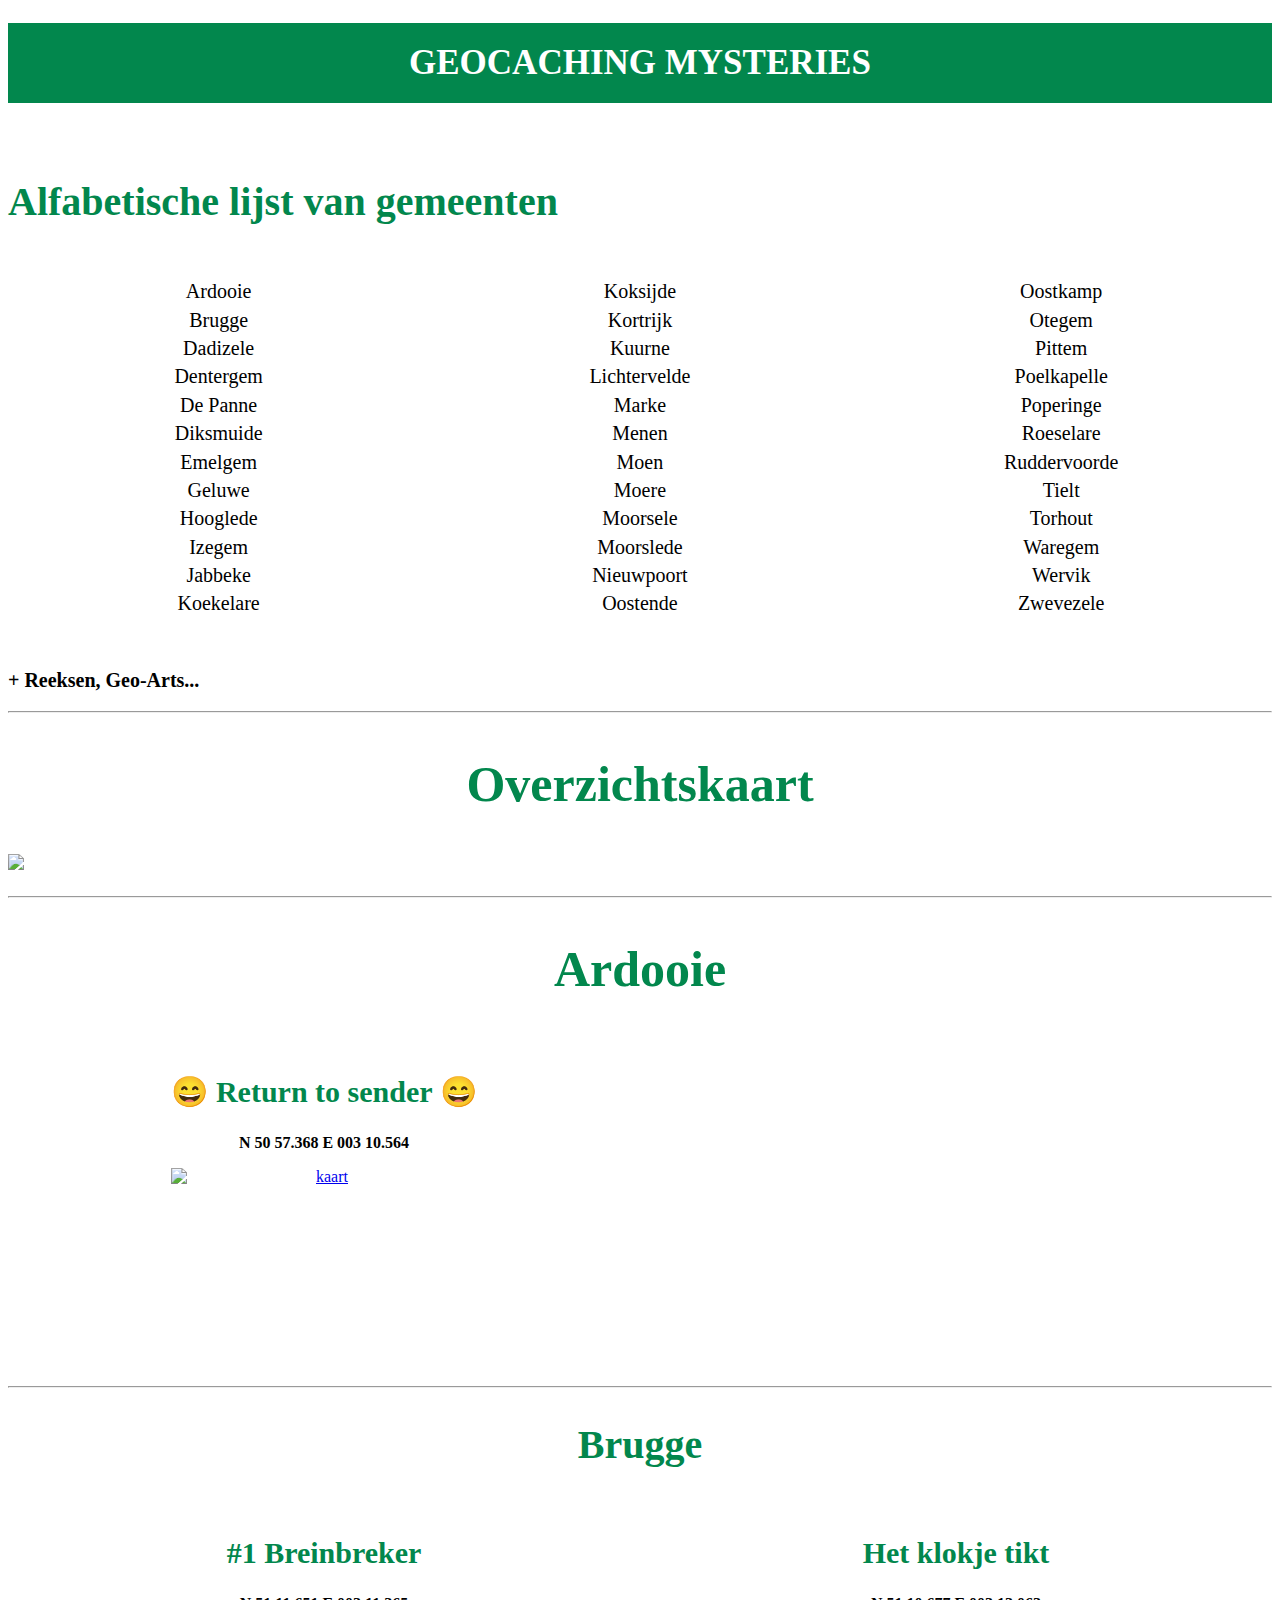
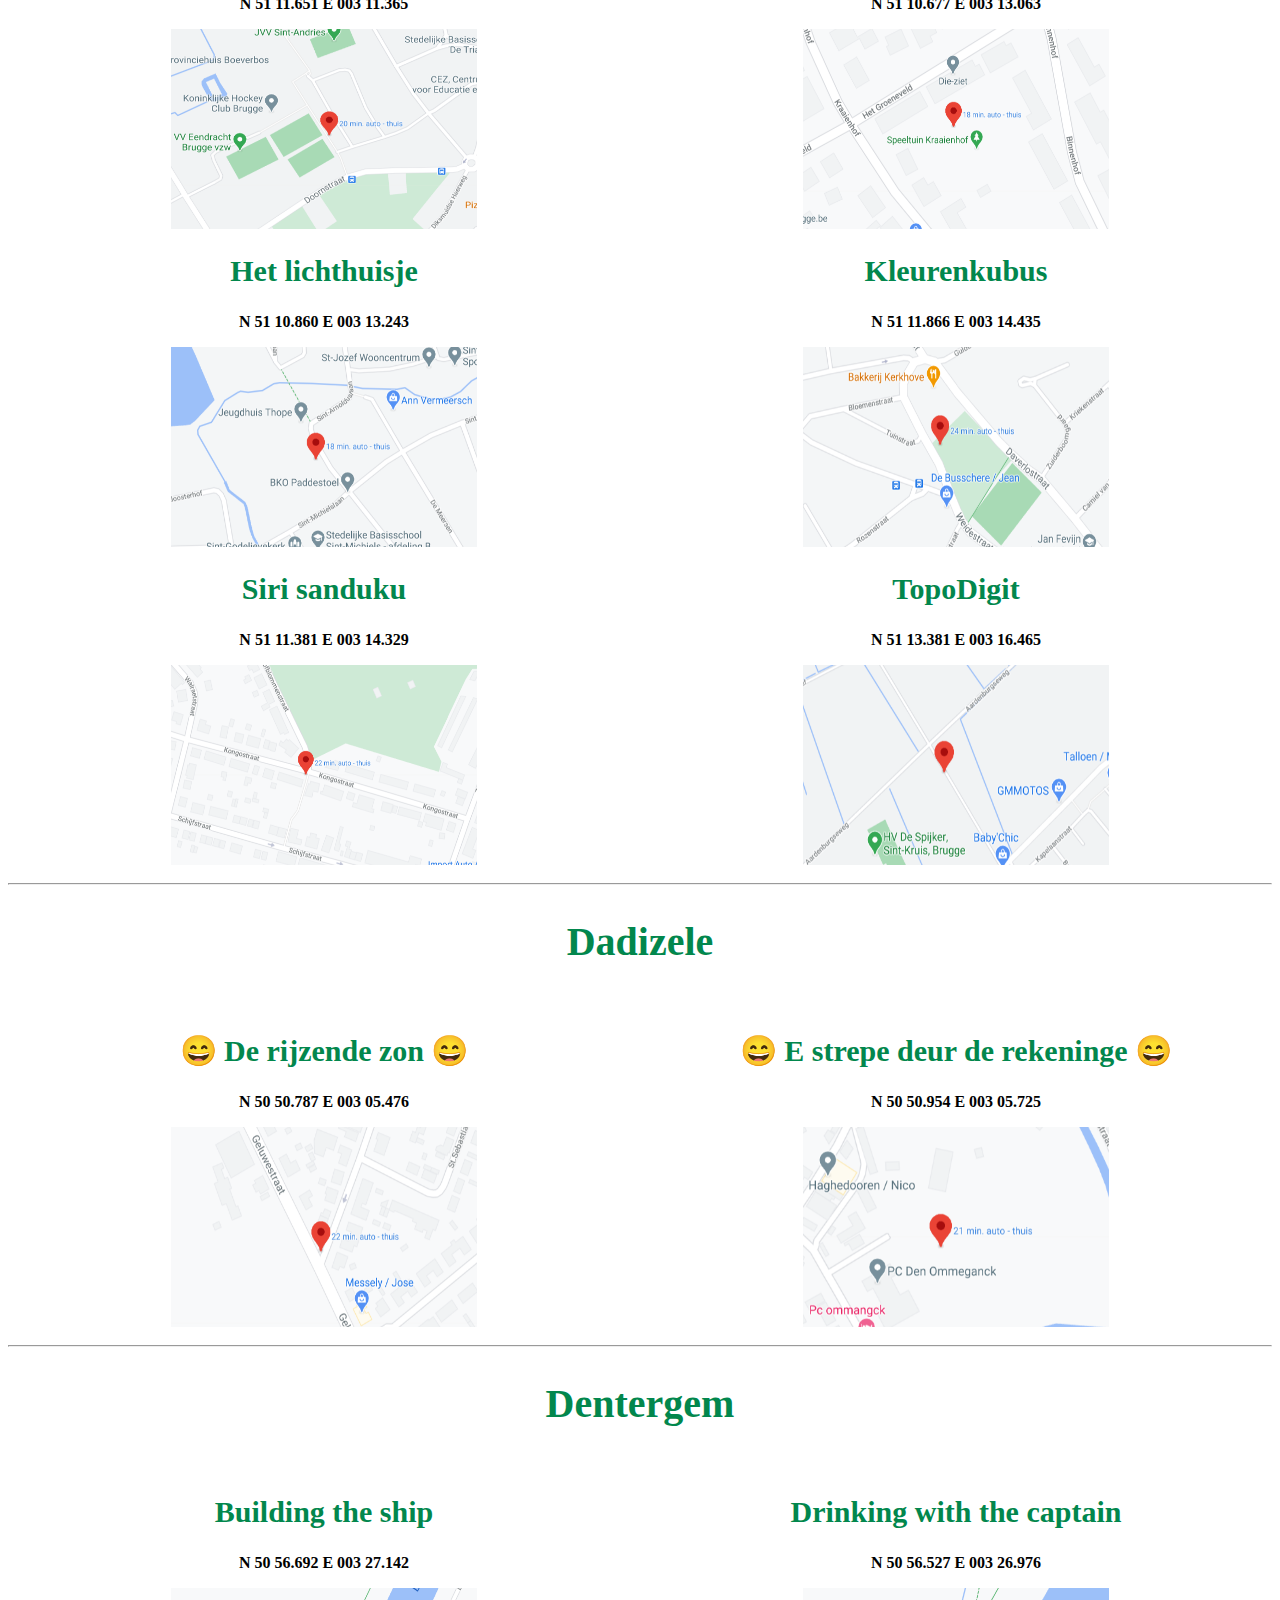
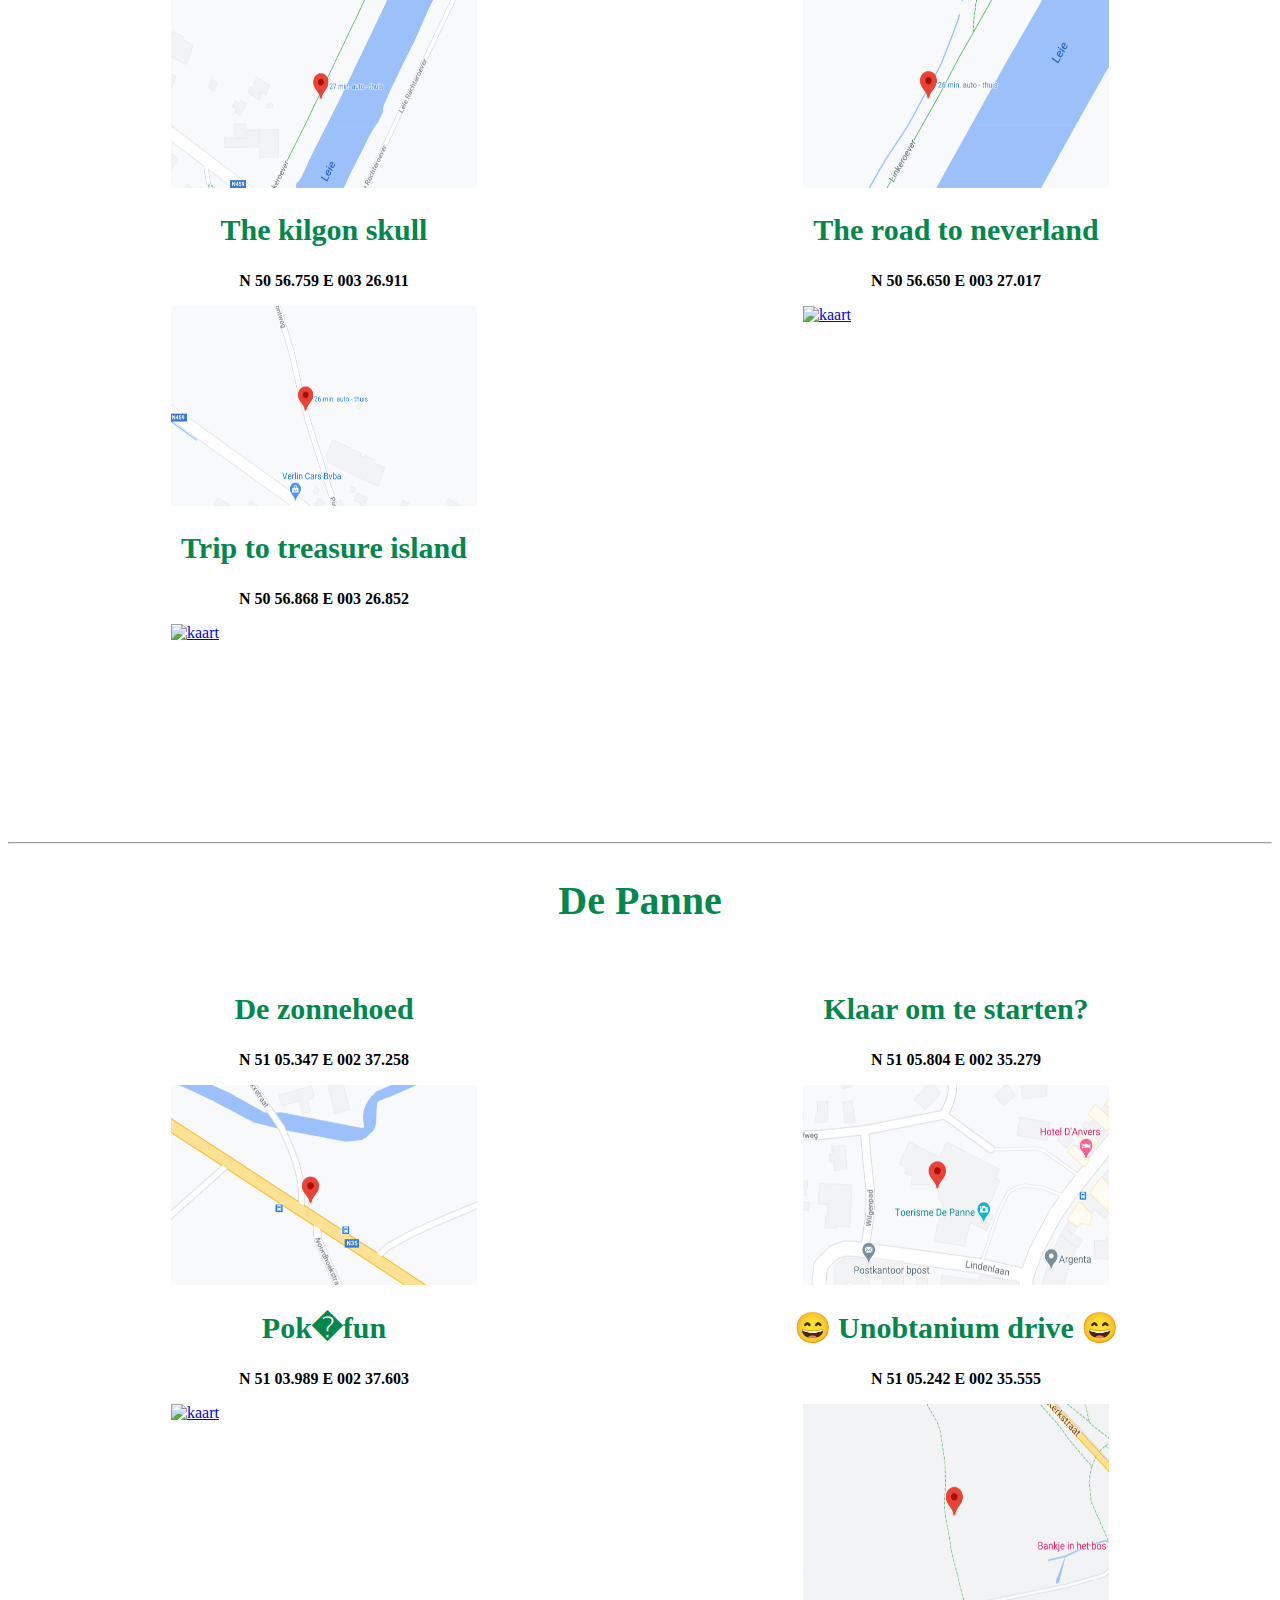
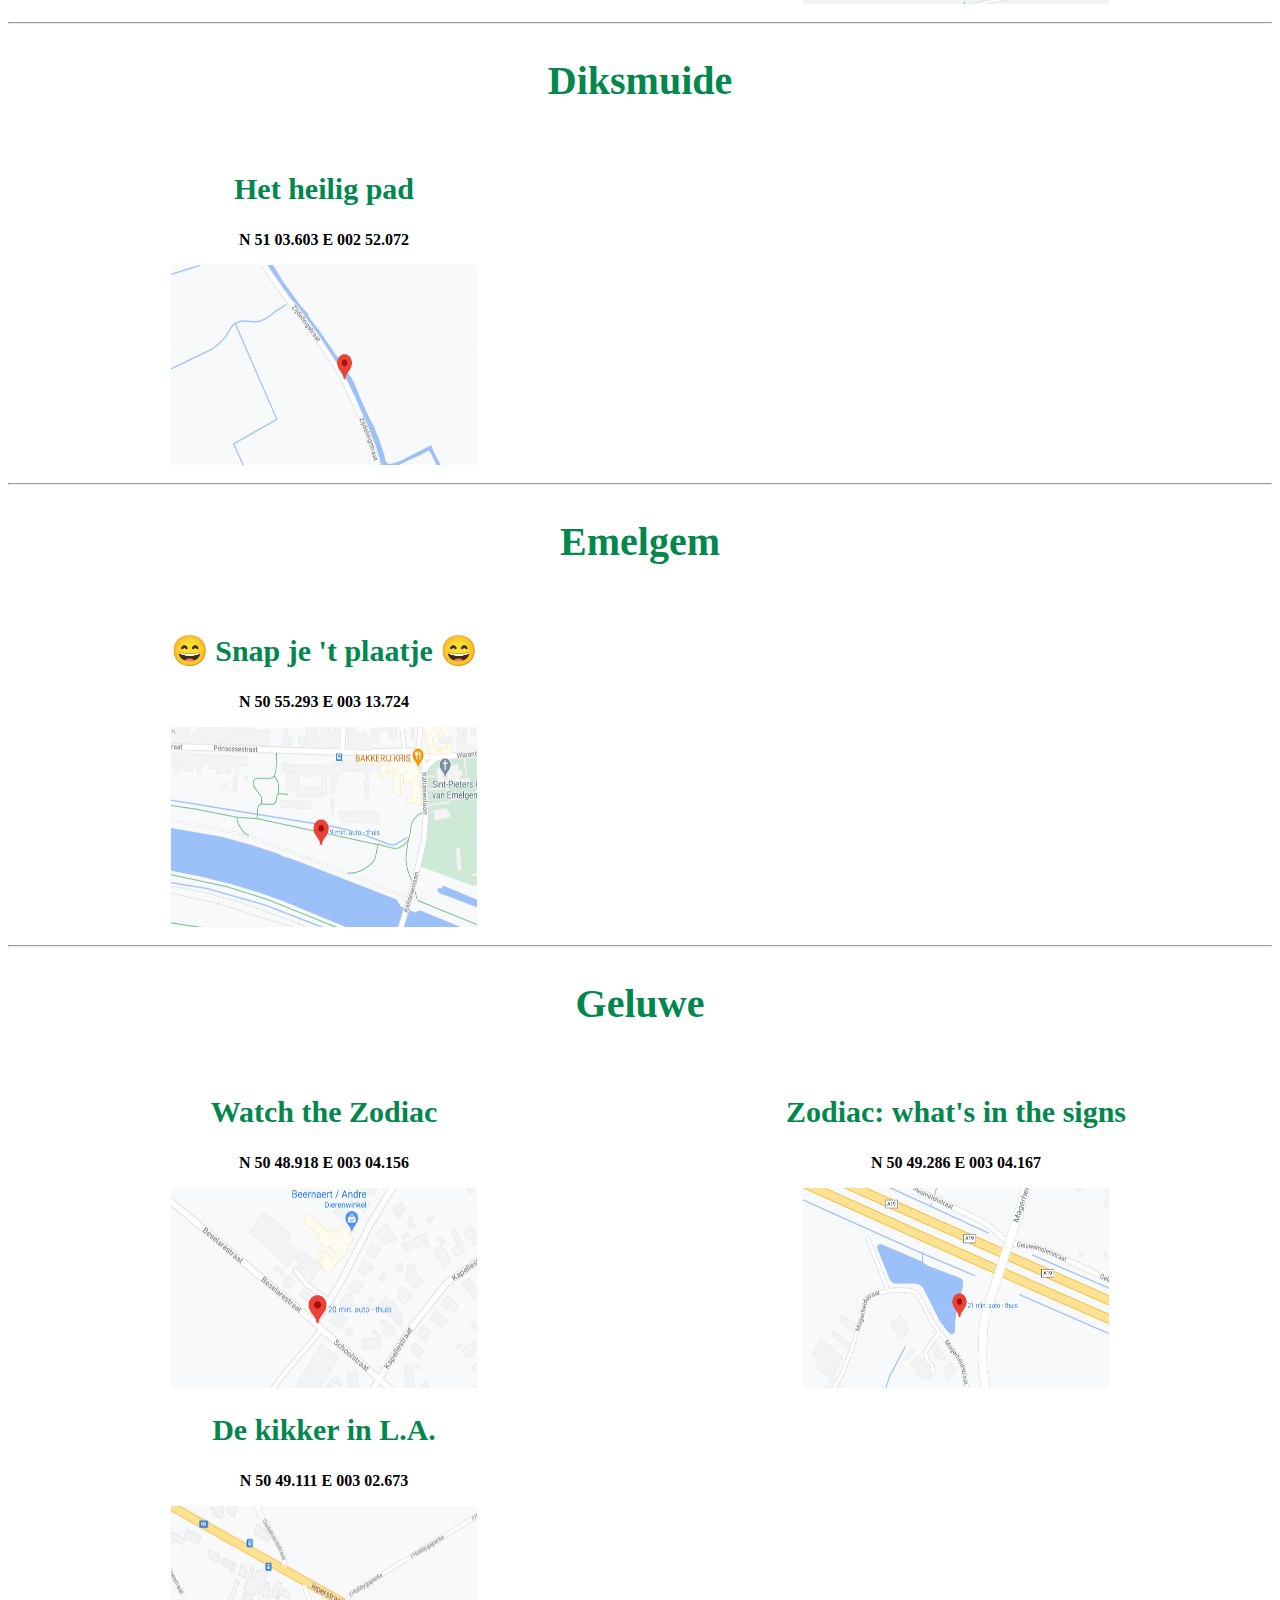
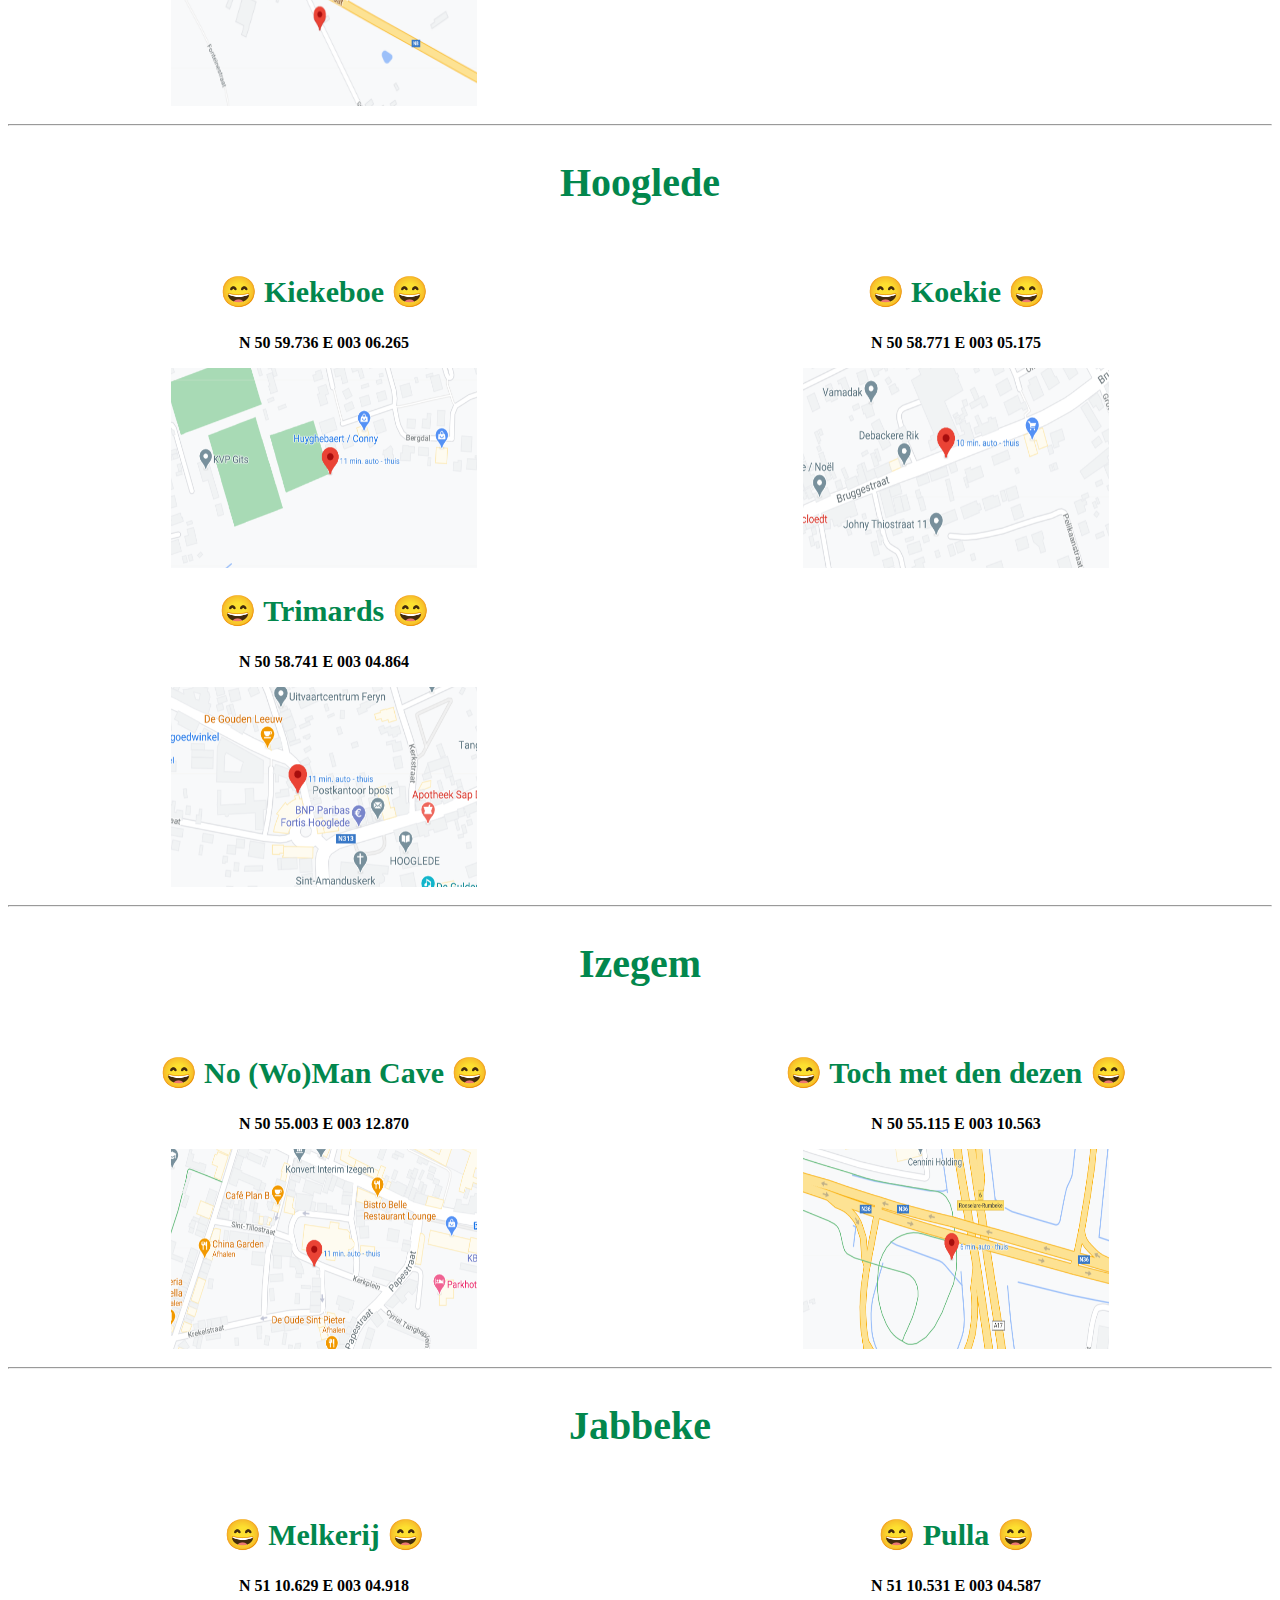
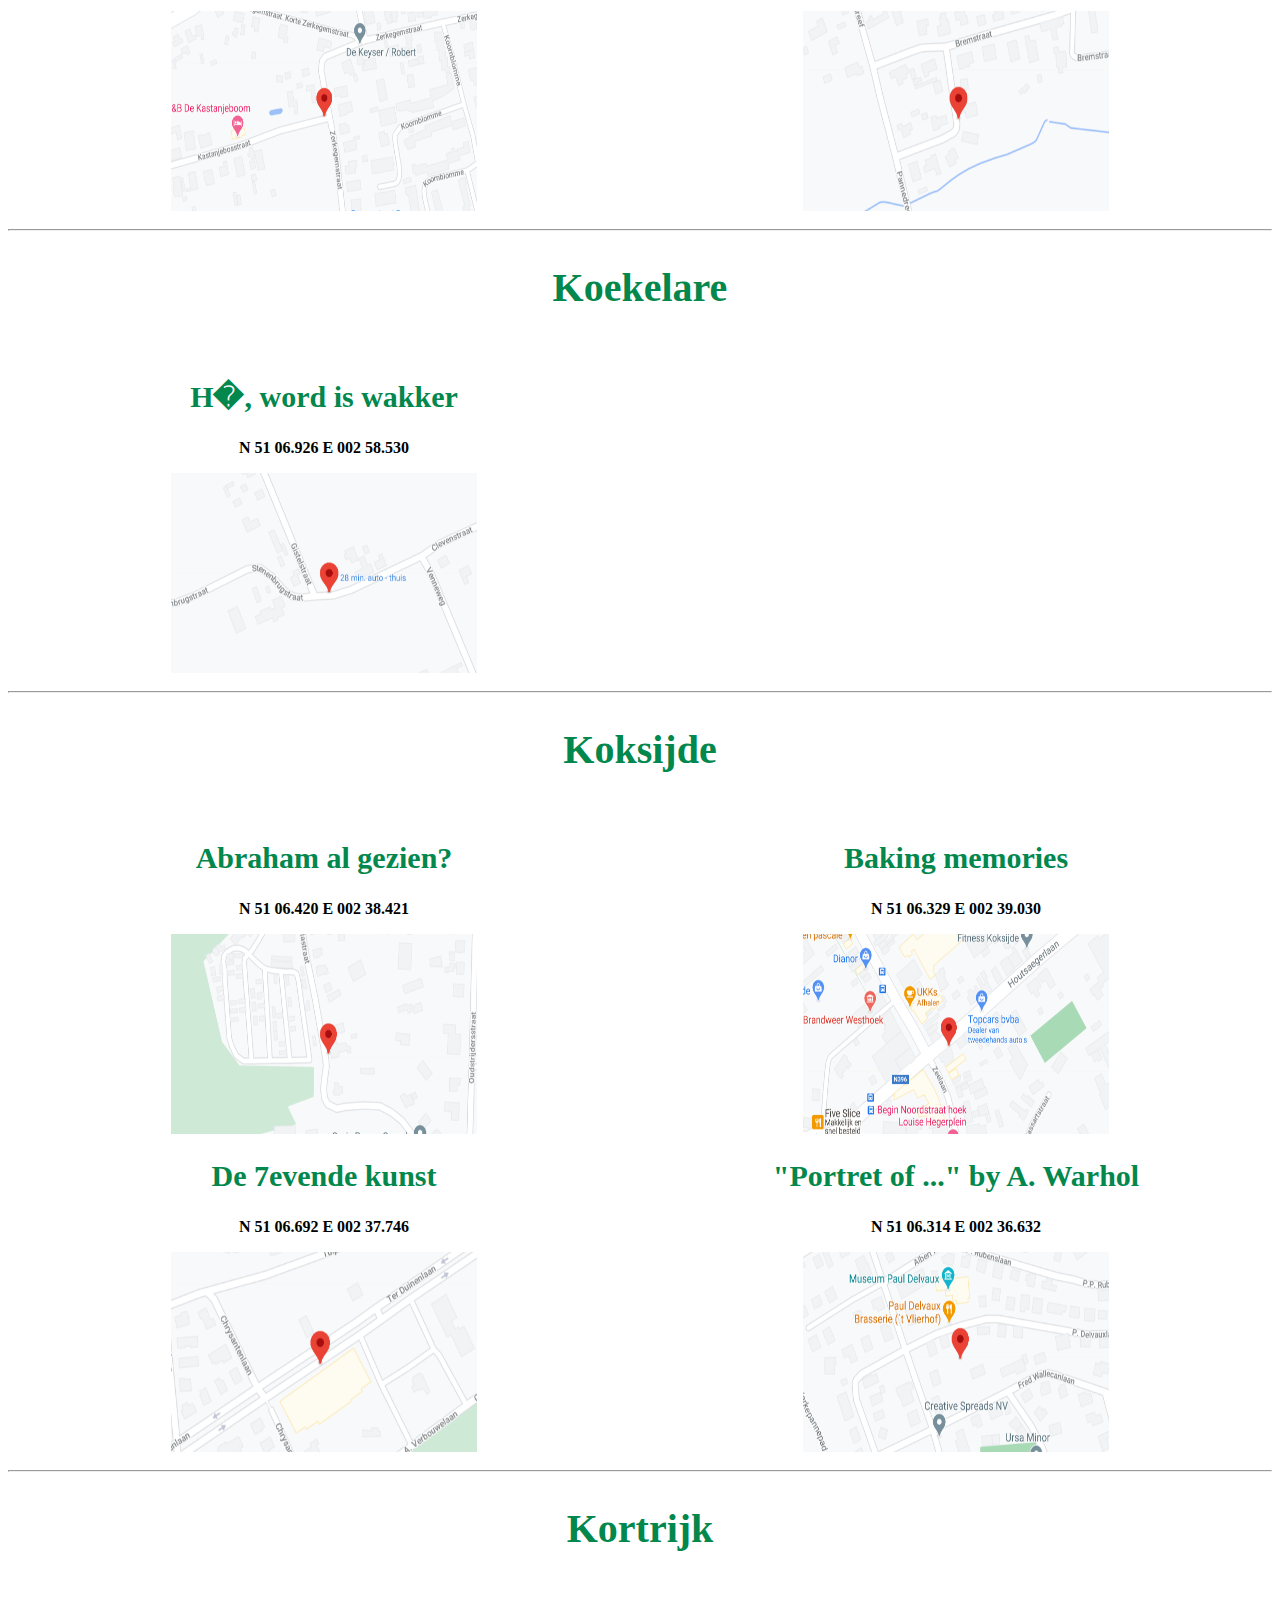
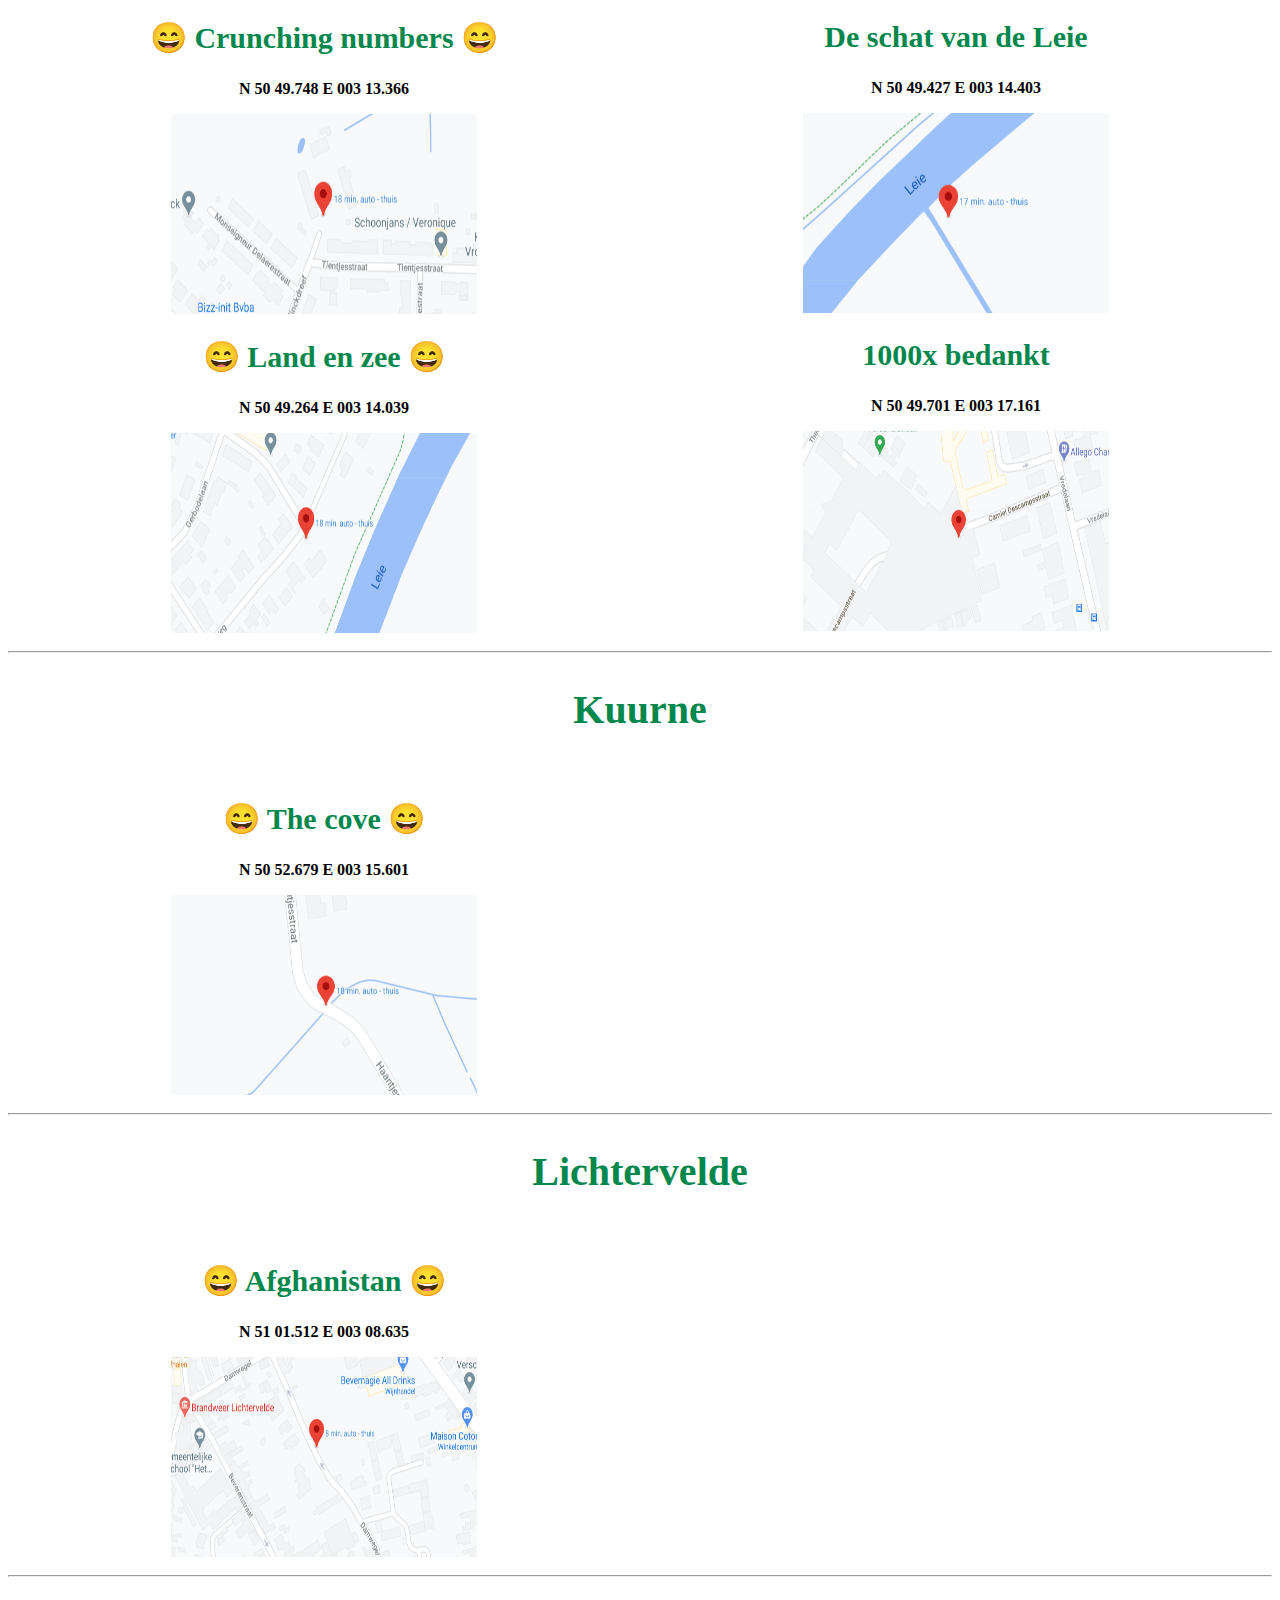
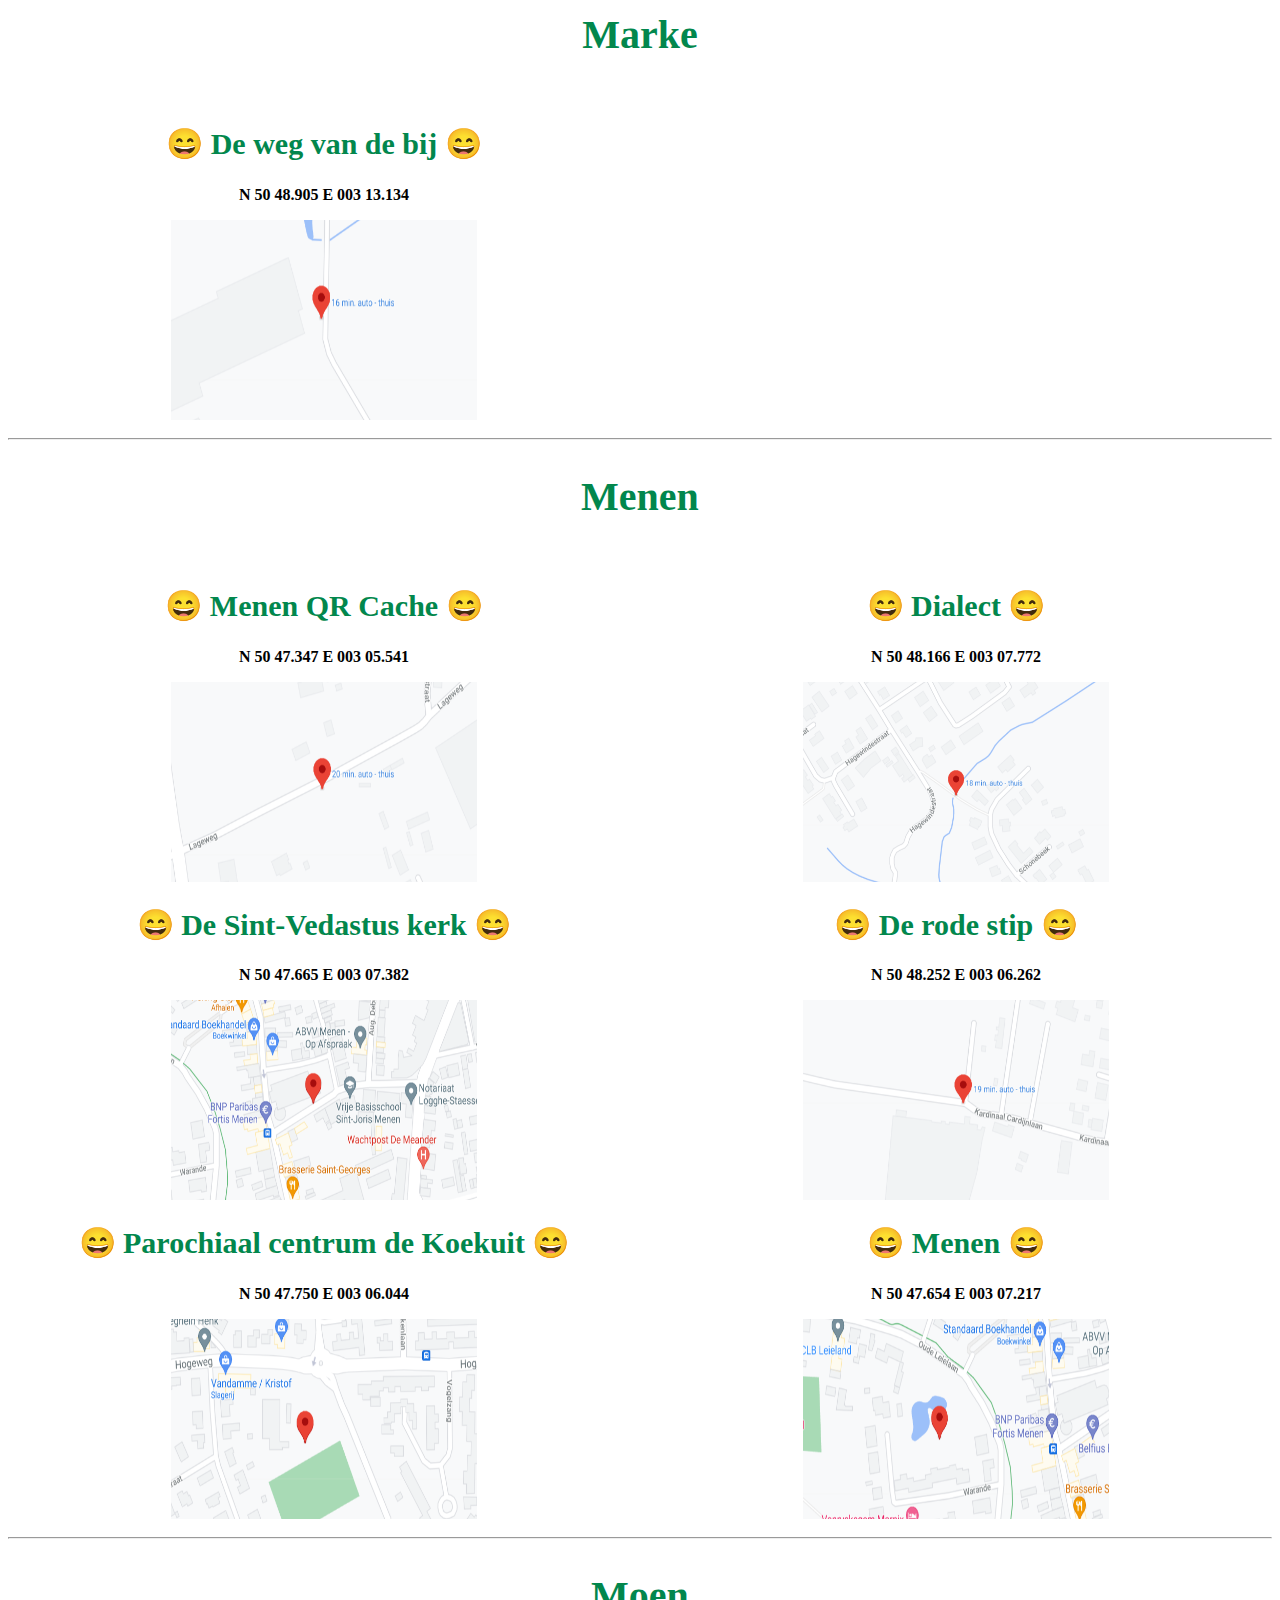
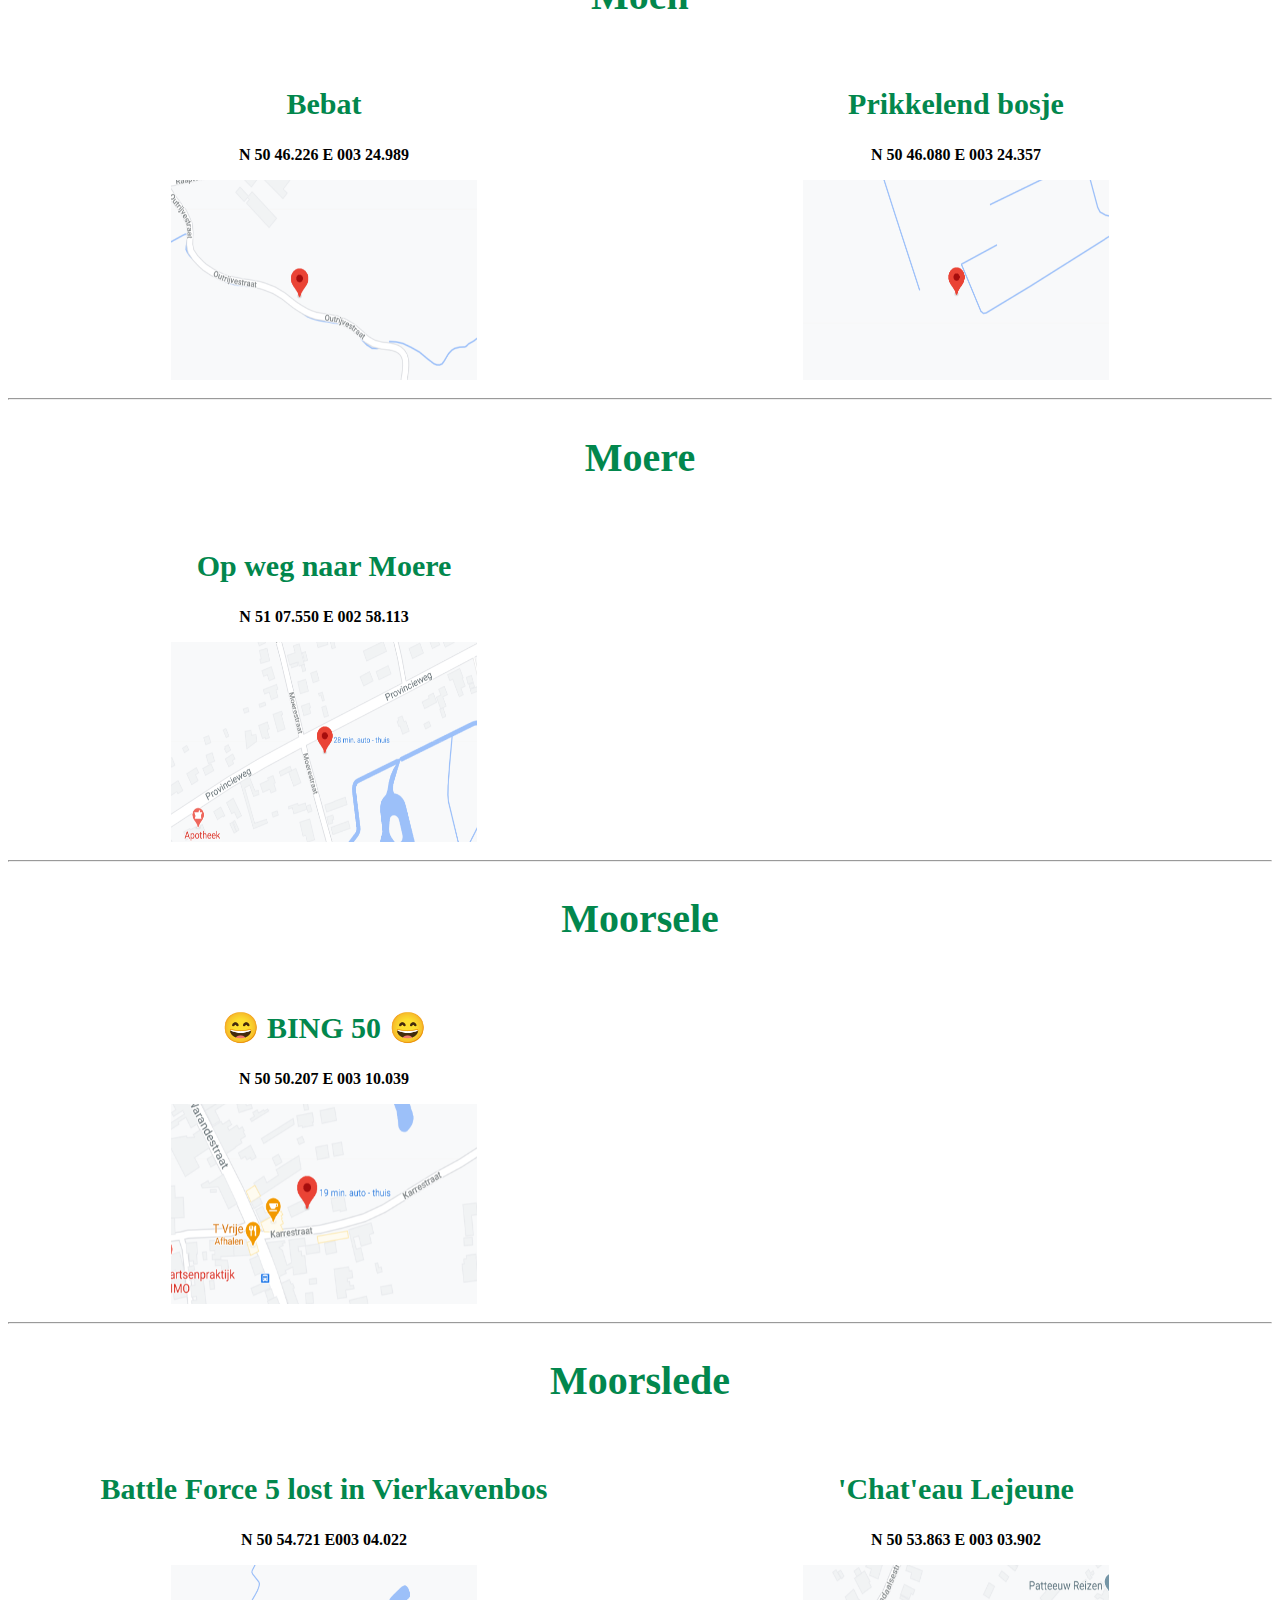
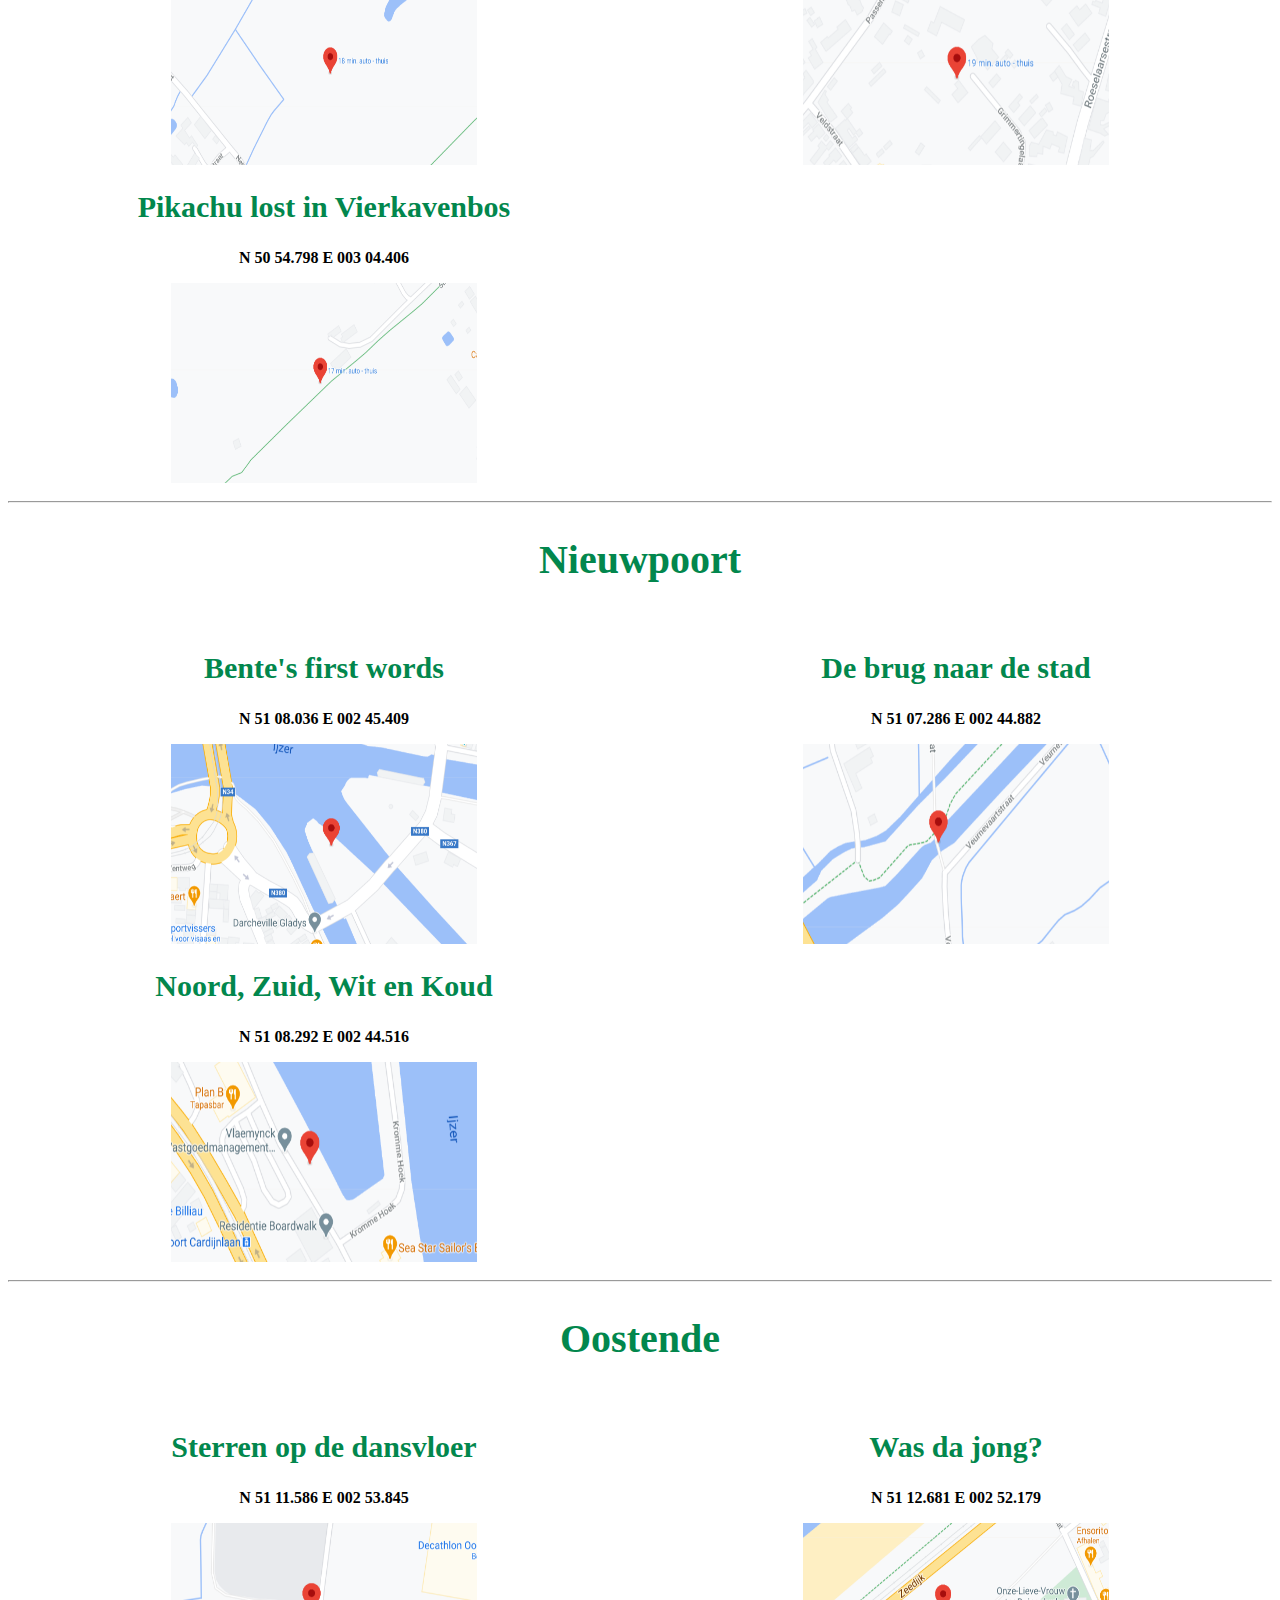
==== lijst.html @ 59879b18 "5" ====
<!Doctype html>
<html>
<!-- Happy emoji : &#128516; -->
<!-- Sad emoji : &#128560; -->
<head>
<title> Geocaching mysteries </title>
<meta name="viewport" content="width=device-width, initial-scale=1.0">
<link rel="stylesheet" href="Geocaching mysteries.css" type="text/css">
</head>

<body>

<h1 class="titel"  style="background-color:rgb(2, 135, 77)"> GEOCACHING MYSTERIES </h1>
<br>

<!-- Lijst van gemeenten -->
<h2 style="text-align:left; font-size:40px"> <b> Alfabetische lijst van gemeenten </b> </h2>

<!--Eerste kolom -->
<div class="row" >
	<div class="listcolumn">
		<p class="lijst">
		<a class="inhoudstafel" href="#Ardooie"> Ardooie </a> <br>
		<a class="inhoudstafel" href="#Brugge"> Brugge </a> <br>
		<a class="inhoudstafel" href="#Dadizele"> Dadizele </a> <br>
		<a class="inhoudstafel" href="#Dentergem"> Dentergem </a> <br>
		<a class="inhoudstafel" href="#De Panne"> De Panne </a> <br>
		<a class="inhoudstafel" href="#Diksmuide"> Diksmuide </a> <br>
		<a class="inhoudstafel" href="#Emelgem"> Emelgem </a> <br>
		<a class="inhoudstafel" href="#Geluwe"> Geluwe </a> <br>
		<a class="inhoudstafel" href="#Hooglede"> Hooglede </a> <br>
		<a class="inhoudstafel" href="#Izegem"> Izegem </a> <br>
		<a class="inhoudstafel" href="#Jabbeke"> Jabbeke </a> <br>
		<a class="inhoudstafel" href="#Koekelare"> Koekelare </a> <br>
		</p>
	</div>
	
	<!-- Tweede kolom -->
	<div class="listcolumn">
		<p class="lijst">
		<a class="inhoudstafel" href="#Koksijde"> Koksijde </a> <br>
		<a class="inhoudstafel" href="#Kortrijk"> Kortrijk </a> <br>
		<a class="inhoudstafel" href="#Kuurne"> Kuurne </a> <br>
		<a class="inhoudstafel" href="#Lichtervelde"> Lichtervelde </a> <br>
		<a class="inhoudstafel" href="#Marke"> Marke </a> <br>
		<a class="inhoudstafel" href="#Menen"> Menen </a> <br>
		<a class="inhoudstafel" href="#Moen"> Moen </a> <br> 
		<a class="inhoudstafel" href="#Moere"> Moere </a> <br>
		<a class="inhoudstafel" href="#Moorsele"> Moorsele </a> <br>
		<a class="inhoudstafel" href="#Moorslede"> Moorslede </a> <br>
		<a class="inhoudstafel" href="#Nieuwpoort"> Nieuwpoort </a> <br>
		<a class="inhoudstafel" href="#Oostende"> Oostende </a> <br>
		</p>
	</div>
	
	<!-- Derde kolom -->
	<div class="listcolumn">
		<p class="lijst">
		<a class="inhoudstafel" href="#Oostkamp"> Oostkamp </a> <br>
		<a class="inhoudstafel" href="#Otegem"> Otegem </a> <br>
		<a class="inhoudstafel" href="#Pittem"> Pittem </a> <br>
		<a class="inhoudstafel" href="#Poelkapelle"> Poelkapelle </a> <br>
		<a class="inhoudstafel" href="#Poperinge"> Poperinge </a> <br>
		<a class="inhoudstafel" href="#Roeselare"> Roeselare </a> <br>
		<a class="inhoudstafel" href="#Ruddervoorde"> Ruddervoorde </a> <br>
		<a class="inhoudstafel" href="#Tielt"> Tielt </a> <br>
		<a class="inhoudstafel" href="#Torhout"> Torhout </a> <br>
		<a class="inhoudstafel" href="#Waregem"> Waregem </a> <br>
		<a class="inhoudstafel" href="#Wervik"> Wervik </a> <br>
		<a class="inhoudstafel" href="#Zwevezele"> Zwevezele </a> <br>
		</p>
	</div>
</div>

<!-- Overzichtskaart -->
<div style="float:left; width:100%">
	<h3> <a class="geoarts" href="reeksen en geoarts.html"> + Reeksen, Geo-Arts... </a> </h3>
	<hr>
	<h2 style="font-size:50px"> Overzichtskaart </h2>
	<a target="_blank" href="https://www.google.be/maps/@50.9790458,3.1174508,9.75z/data=!4m2!6m1!1s1lL5Gj4USlUYrpfMxvKxYpZgLkiA8Hts5">
	<img src="maps/Overzichtskaart.PNG" class="overzichtskaart"> </a>
	<br>

<!--Ardooie-->
<div style="float:left; width:100%">
	<hr>
	<h2 style="font-size:50px" id="Ardooie"> Ardooie </h2>

	<div class="row">
		<div class="column">
		
			<h2> <a class="cachenaam" href="https://www.geocaching.com/geocache/GC4QQRV_return-to-sender"> &#128516; Return to sender &#128516; </a> </h2>
			<p class="coords"> <b> N 50 57.368 E 003 10.564 </b> </p>
			<a style="text-align:center" href="https://www.google.be/maps/place/50%C2%B057'22.1%22N+3%C2%B010'33.8%22E/@50.9564443,3.1726777,15.75z/data=!4m5!3m4!1s0x0:0x0!8m2!3d50.9561333!4d3.1760667">
			<img class="kaart" src="maps/Return to sender.PNG" alt="kaart"> </a>
			
		</div>
		<!-- Tweede kolom -->
		<div class="column">
		</div>
	</div>	
</div>

<!-- Brugge -->
<div style="width:100%; float:left">
	<hr>
	<h2 style="font-size:40px" id="Brugge"> Brugge </h2>
	<div class="row">
		<div class="column">
		
		<h2> <a class="cachenaam" href="https://www.geocaching.com/geocache/GC7H55T_1-breinbreker"> #1 Breinbreker </a> </h2>
		<p class="coords"> <b> N 51 11.651 E 003 11.365 </b> </p>
		<a href="https://www.google.be/maps/place/51%C2%'39.1%22N+3%C2%'21.9%22E/@51.1941924,3.1874064,16z/data=!4m5!3m4!1s0x0:0x0!8m2!3d51.1941833!4d3.1894167">
		<img class="kaart" src="maps/Breinbreker.PNG" alt="kaart"> </a>
		
		<h2> <a class="cachenaam" href="https://www.geocaching.com/geocache/GC42T9B_het-lichthuisje"> Het lichthuisje </a> </h2>
		<p class="coords"> <b> N 51 10.860 E 003 13.243 </b> </p>
		<a href="https://www.google.be/maps/place/51%C2%B010'51.6%22N+3%C2%B013'14.6%22E/@51.1811694,3.2188201,16.5z/data=!4m5!3m4!1s0x0:0x0!8m2!3d51.181!4d3.2207167">
		<img class="kaart" src="maps/Het lichthuisje.PNG" alt="kaart"> </a>
		
		<h2> <a class="cachenaam" href="https://www.geocaching.com/geocache/GC3YB00_siri-sanduku"> Siri sanduku </a> </h2>
		<p class="coords"> <b> N 51 11.381 E 003 14.329 </b> </p>
		<a href="https://www.google.be/maps/place/51%C2%'22.9%22N+3%C2%B014'19.7%22E/@51.1896833,3.236628,17z/data=!3m1!4b1!4m5!3m4!1s0x0:0x0!8m2!3d51.1896833!4d3.2388167">
		<img class="kaart" src="maps/Siri sanduku.PNG" alt="kaart"> </a>
		
		</div>
		<!----Tweede kolom -->
		<div class="column">
		
		<h2> <a class="cachenaam" href="https://www.geocaching.com/geocache/GC5JGJQ_het-klokje-tikt"> Het klokje tikt </a> </h2>
		<p class="coords"> <b> N 51 10.677 E 003 13.063 </b> </p>
		<a href="https://www.google.be/maps/place/51%C2%B010'40.6%22N+3%C2%B013'03.8%22E/@51.178224,3.217312,18z/data=!4m5!3m4!1s0x0:0x0!8m2!3d51.17795!4d3.2177167">
		<img class="kaart" src="maps/Het klokje tikt.PNG" alt="kaart"> </a>
		
		<h2> <a class="cachenaam" href="https://www.geocaching.com/geocache/GC771Q7_kleurenkubus"> Kleurenkubus </a> </h2>
		<p class="coords"> <b> N 51 11.866 E 003 14.435 </b> </p>
		<a href="https://www.google.be/maps/place/51%C2%'52.0%22N+3%C2%B014'26.1%22E/@51.1979895,3.2395811,16.5z/data=!4m5!3m4!1s0x0:0x0!8m2!3d51.1977667!4d3.2405833">
		<img class="kaart" src="maps/Kleurenkubus.PNG" alt="kaart"> </a>
		
		<h2> <a class="cachenaam" href="https://www.geocaching.com/geocache/GC839RB_topodigit"> TopoDigit </a> </h2>
		<p class="coords"> <b> N 51 13.381 E 003 16.465 </b> </p>
		<a href="https://www.google.be/maps/place/51%C2%B013'22.9%22N+3%C2%B016'27.9%22E/@51.2230606,3.2712672,15.5z/data=!4m5!3m4!1s0x0:0x0!8m2!3d51.2230167!4d3.2744167">
		<img class="kaart" src="maps/Topodigit.PNG" alt="kaart"> </a>
		
		</div>
	</div>
</div>

<!--Dadizele-->
<div style="float:left; width:100%">
	<hr>
	<h2 style="font-size:40px" id="Dadizele"> Dadizele </h2>
	<div class="row">
		<div class="column">
		
		<h2> <a class="cachenaam" href="https://www.geocaching.com/geocache/GC7WG3V_de-rijzende-zon"> &#128516; De rijzende zon &#128516; </a> </h2>
		<p class="coords"> <b> N 50 50.787 E 003 05.476 </b> </p>
		<a href="https://www.google.be/maps/place/50%C2%B050'47.2%22N+3%C2%B005'28.6%22E/@50.84645,3.089078,17z/data=!3m1!4b1!4m5!3m4!1s0x0:0x0!8m2!3d50.84645!4d3.0912667">
		<img class="kaart" src="maps/De rijzende zon.PNG" alt="kaart"> </a>
		
		</div>
		<!--Tweede kolom -->
		<div class="column">
		
		<h2> <a class="cachenaam" href="https://www.geocaching.com/geocache/GC44T9M_e-strepe-deur-de-rekeninge"> &#128516; E strepe deur de rekeninge &#128516; </a> </h2>
		<p class="coords"> <b> N 50 50.954 E 003 05.725 </b> </p>
		<a href="https://www.google.be/maps/place/50%C2%B050'57.2%22N+3%C2%B005'43.5%22E/@50.8492333,3.093228,17z/data=!3m1!4b1!4m5!3m4!1s0x0:0x0!8m2!3d50.8492333!4d3.0954167">
		<img class="kaart" src="maps/e strepe deur de rekeninge.PNG" alt="kaart"> </a>
		
		</div>
	</div>
</div>

<!-- Dentergem -->
<div style="float:left; width:100%">
	<hr>
	<h2 style="font-size:40px" id="Dentergem"> Dentergem </h2>
	<div class="row">
		<div class="column">
		
		<h2> <a class="cachenaam" href="https://www.geocaching.com/geocache/GC78QQA_building-the-ship"> Building the ship </a> </h2>
		<p class="coords"> <b> N 50 56.692 E 003 27.142 </b> </p>
		<a href="https://www.google.be/maps/place/50%C2%B056'41.5%22N+3%C2%B027'08.5%22E/@50.9449681,3.4518195,17z/data=!4m5!3m4!1s0x0:0x0!8m2!3d50.9448667!4d3.4523667">
		<img class="kaart" src="maps/Building the ship.PNG" alt="kaart"> </a>
		
		<h2> <a class="cachenaam" href="https://www.geocaching.com/geocache/GC78QN4_the-kilgon-skull"> The kilgon skull </a> </h2>
		<p class="coords"> <b> N 50 56.759 E 003 26.911 </b> </p>
		<a href="https://www.google.be/maps/place/50%C2%B056'45.5%22N+3%C2%B026'54.7%22E/@50.9462469,3.4485167,17z/data=!4m5!3m4!1s0x0:0x0!8m2!3d50.9459833!4d3.4485167">
		<img class="kaart" src="maps/The kilgon skull.PNG" alt="kaart"> </a>
		
		<h2> <a class="cachenaam" href="https://www.geocaching.com/geocache/GC78QKZ_trip-to-treasure-island"> Trip to treasure island </a> </h2>
		<p class="coords"> <b> N 50 56.868 E 003 26.852 </b> </p>
		<a href="https://www.google.be/maps/place/50%C2%B056'52.1%22N+3%C2%B026'51.1%22E/@50.9477885,3.4464964,16.75z/data=!4m5!3m4!1s0x0:0x0!8m2!3d50.9478!4d3.4475333">
		<img class="kaart" src="maps/trip to treasure island.PNG" alt="kaart"> </a>
		
		</div>
		<!-- Tweede kolom -->
		<div class="column">
		
		<h2> <a class="cachenaam" href="https://www.geocaching.com/geocache/GC78QQZ_drinking-with-the-captain"> Drinking with the captain </a> </h2>
		<p class="coords"> <b> N 50 56.527 E 003 26.976 </b> </p>
		<a href="https://www.google.be/maps/place/50%C2%B056'31.6%22N+3%C2%B026'58.6%22E/@50.9422948,3.4485976,18z/data=!4m5!3m4!1s0x0:0x0!8m2!3d50.9421167!4d3.4496">
		<img class="kaart" src="maps/Drinking with the captain.PNG" alt="kaart"> </a>
		
		<h2> <a class="cachenaam" href="https://www.geocaching.com/geocache/GC78QNP_the-road-to-neverland"> The road to neverland </a> </h2>
		<p class="coords"> <b> N 50 56.650 E 003 27.017 </b> </p>
		<a href="https://www.google.be/maps/place/50%C2%B056'39.0%22N+3%C2%B027'01.0%22E/@50.9441667,3.4480946,17z/data=!3m1!4b1!4m5!3m4!1s0x0:0x0!8m2!3d50.9441667!4d3.4502833">
		<img class="kaart" src="maps/the road to neverland.PNG" alt="kaart"> </a>
		
		</div>
	</div>
</div>

<!-- De Panne -->
<div style="float:left; width:100%">
	<hr>
	<h2 style="font-size:40px" id="De Panne"> De Panne </h2>
	<div class="row">
		<div class="column">
		
		<h2> <a class="cachenaam" href="https://www.geocaching.com/geocache/GC6PHBM_de-zonnehoed"> De zonnehoed </a> </h2>
		<p class="coords"> <b> N 51 05.347 E 002 37.258 </b> </p>
		<a href="https://www.google.be/maps/place/51%C2%B005'20.8%22N+2%C2%B037'15.5%22E/@51.0891913,2.6190774,17.5z/data=!4m5!3m4!1s0x0:0x0!8m2!3d51.0891167!4d2.6209667">
		<img class="kaart" src="maps/De zonnehoed.PNG" alt="kaart"> </a>
		
		<h2> <a class="cachenaam" href="https://www.geocaching.com/geocache/GC88Q26_pokefun"> Pok�fun </a> </h2>
		<p class="coords"> <b> N 51 03.989 E 002 37.603 </b> </p>
		<a href="https://www.google.be/maps/place/51%C2%B003'59.3%22N+2%C2%B037'36.2%22E/@51.0666961,2.6251259,17.5z/data=!4m5!3m4!1s0x0:0x0!8m2!3d51.0664833!4d2.6267167">
		<img class="kaart" src="maps/Pok�fun.PNG" alt="kaart"> </a>
		
		</div>
		<!-- Tweede kolom -->
		<div class="column">
		
		<h2> <a class="cachenaam" href="https://www.geocaching.com/geocache/GC3FA1P_klaar-om-te-starten"> Klaar om te starten? </a> </h2>
		<p class="coords"> <b> N 51 05.804 E 002 35.279 </b> </p>
		<a href="https://www.google.be/maps/place/51%C2%B005'48.2%22N+2%C2%B035'16.7%22E/@51.0968138,2.5865796,17.75z/data=!4m5!3m4!1s0x0:0x0!8m2!3d51.0967333!4d2.5879833">
		<img class="kaart" src="maps/Klaar om te starten.PNG" alt="kaart"> </a>
		
		<h2> <a class="cachenaam" href="https://www.geocaching.com/geocache/GC6R2B4_unobtanium-drive"> &#128516; Unobtanium drive &#128516; </a> </h2>
		<p class="coords"> <b> N 51 05.242 E 002 35.555 </b> </p>
		<a href="N 51 05.242 E 003 35.555https://www.google.be/maps/place/51�05'48.2"N+2�35'16.7"E/@51.0968138,2.5865796,17.75z/data=!4m5!3m4!1s0x0:0x0!8m2!3d51.0967333!4d2.5879833">
		<img class="kaart" src="maps/Unobtanium drive.PNG" alt="kaart"> </a>
		
		</div>
	</div>
</div>

<!-- Diksmuide -->
<div style="float:left; width:100%">
	<hr>
	<h2 style="font-size:40px" id="Diksmuide"> Diksmuide </h2>
	<div class="row">
		<div class="column">
		
		<h2> <a class="cachenaam" href="https://www.geocaching.com/geocache/GC5VH4B_het-heilig-pad"> Het heilig pad </a> </h2>
		<p class="coords"> <b> N 51 03.603 E 002 52.072 </b> </p>
		<a href="https://www.google.be/maps/place/51%C2%B003'36.2%22N+2%C2%B052'04.3%22E/@51.06005,2.865678,17z/data=!3m1!4b1!4m5!3m4!1s0x0:0x0!8m2!3d51.06005!4d2.8678667">
		<img class="kaart" src="maps/Het heilig pad.PNG" alt="kaart"> </a>
		
		</div>
		<!-- Tweede kolom -->
		<div class="column">
		</div>
	</div>
</div>

<!-- Emelgem -->
<div style="float:left; width:100%">
	<hr>
	<h2 style="font-size:40px" id="Emelgem"> Emelgem </h2>
	<div class="row">
		<div class="column">
		
		<h2> <a class="cachenaam" href="https://www.geocaching.com/geocache/GC7RPGQ_snap-je-t-plaatje"> &#128516; Snap je 't plaatje &#128516; </a> </h2>
		<p class="coords"> <b> N 50 55.293 E 003 13.724 </b> </p>
		<a href="https://www.google.be/maps/place/50%C2%B055'17.6%22N+3%C2%B013'43.4%22E/@50.92155,3.2265446,17z/data=!3m1!4b1!4m5!3m4!1s0x0:0x0!8m2!3d50.92155!4d3.2287333">
		<img class="kaart" src="maps/Snap je 't plaatje.PNG" alt="kaart"> </a>
		
		</div>
		<!-- Tweede kolom -->
		<div class="column">
		</div>
	</div>
</div>

<!-- Geluwe -->
<div style="float:left; width:100%">
	<hr>
	<h2 style="font-size:40px" id="Geluwe"> Geluwe </h2>
	<div class="row">
		<div class="column">
		
		<h2> <a class="cachenaam" href="https://www.geocaching.com/geocache/GC8EMBQ_z-watch-the-zodiac"> Watch the Zodiac </a> </h2>
		<p class="coords"> <b> N 50 48.918 E 003 04.156 </b> </p>
		<a href="https://www.google.be/maps/place/50%C2%B048'55.1%22N+3%C2%B004'09.4%22E/@50.8153,3.067078,17z/data=!3m1!4b1!4m5!3m4!1s0x0:0x0!8m2!3d50.8153!4d3.0692667">
		<img class="kaart" src="maps/Watch the zodiac.PNG" alt="kaart"> </a>
		
		<h2> <a class="cachenaam" href="https://www.geocaching.com/geocache/GC7Z5Z8_de-kikker-in-l-a"> De kikker in L.A. </a> </h2>
		<p class="coords"> <b> N 50 49.111 E 003 02.673 </b> </p>
		<a href="https://www.google.be/maps/place/50%C2%B049'06.7%22N+3%C2%B002'40.4%22E/@50.8185167,3.0423613,17z/data=!3m1!4b1!4m5!3m4!1s0x0:0x0!8m2!3d50.8185167!4d3.04455">
		<img class="kaart" src="maps/Kikker in LA.PNG" alt="kaart"> </a>
		
		</div>
		<!--Tweede kolom -->
		<div class="column">
		
		<h2> <a class="cachenaam" href="https://www.geocaching.com/geocache/GC8H5BB_z-zodiac-whats-in-the-signs"> Zodiac: what's in the signs </a> </h2>
		<p class="coords"> <b> N 50 49.286 E 003 04.167 </b> </p>
		<a href="https://www.google.be/maps/place/50%C2%B049'17.2%22N+3%C2%B004'10.0%22E/@50.8214333,3.0672613,17z/data=!3m1!4b1!4m5!3m4!1s0x0:0x0!8m2!3d50.8214333!4d3.06945">
		<img class="kaart" src="maps/What's in the signs.PNG" alt="kaart"> </a>
		
		</div>
	</div>
</div>

<!-- Hooglede -->
<div style="float:left; width:100%">
	<hr>
	<h2 style="font-size:40px" id="Hooglede"> Hooglede </h2>
	<div class="row">
		<div class="column">
		
		<h2> <a class="cachenaam" href="https://www.geocaching.com/geocache/GC71FNT_kiekeboe"> &#128516; Kiekeboe &#128516; </a> </h2>
		<p class="coords"> <b> N 50 59.736 E 003 06.265 </b> </p>
		<a href="https://www.google.be/maps/place/50%C2%B059'44.2%22N+3%C2%B006'15.9%22E/@50.9956,3.102228,17z/data=!3m1!4b1!4m5!3m4!1s0x0:0x0!8m2!3d50.9956!4d3.1044167">
		<img class="kaart" src="maps/Kiekeboe.PNG" alt="kaart"> </a>
		
		<h2> <a class="cachenaam" href="https://www.geocaching.com/geocache/GC8M15Y_trimards"> &#128516; Trimards &#128516; </a> </h2>
		<p class="coords"> <b> N 50 58.741 E 003 04.864 </b> </p>
		<a href="https://www.google.be/maps/place/50%C2%B058'44.5%22N+3%C2%B004'51.8%22E/@50.9790167,3.078878,17z/data=!3m1!4b1!4m5!3m4!1s0x0:0x0!8m2!3d50.9790167!4d3.0810667">
		<img class="kaart" src="maps/Trimards.PNG" alt="kaart"> </a>
		
		</div>
		<!-- Tweede kolom -->
		<div class="column">
		
		<h2> <a class="cachenaam" href="https://www.geocaching.com/geocache/GC8M7R5_koekie"> &#128516; Koekie &#128516; </a> </h2>
		<p class="coords"> <b> N 50 58.771 E 003 05.175 </b> </p> 
		<a href="https://www.google.be/maps/place/50%C2%B058'46.3%22N+3%C2%B005'10.5%22E/@50.9795167,3.0840613,17z/data=!3m1!4b1!4m5!3m4!1s0x0:0x0!8m2!3d50.9795167!4d3.08625">
		<img class="kaart" src="maps/Koekie.PNG" alt="kaart"> </a>
		
		</div>
	</div>
</div>

<!-- Izegem -->
<div style="float:left; width:100%">
	<hr>
	<h2 style="font-size:40px" id="Izegem"> Izegem </h2>
	<div class="row">
		<div class="column">
		
		<h2> <a class="cachenaam" href="https://www.geocaching.com/geocache/GC83AJY_no-woman-cave"> &#128516; No (Wo)Man Cave &#128516; </a> </h2>
		<p class="coords"> <b> N 50 55.003 E 003 12.870 </b> </p>
		<a href="https://www.google.be/maps/place/50%C2%B055'00.2%22N+3%C2%B012'52.2%22E/@50.9167167,3.2123113,17z/data=!3m1!4b1!4m5!3m4!1s0x0:0x0!8m2!3d50.9167167!4d3.2145">
		<img class="kaart" src="maps/No woman cave.PNG" alt="kaart"> </a>
		
		</div>
		<!-- Tweede kolom -->
		<div class="column">
		
		<h2> <a class="cachenaam" href="https://www.geocaching.com/geocache/GC6H371_toch-met-den-dezen"> &#128516; Toch met den dezen &#128516; </a> </h2>
		<p class="coords"> <b> N 50 55.115 E 003 10.563 </b> </p>
		<a href="https://www.google.be/maps/place/50%C2%B055'06.9%22N+3%C2%B010'33.8%22E/@50.9185833,3.1738613,17z/data=!3m1!4b1!4m5!3m4!1s0x0:0x0!8m2!3d50.9185833!4d3.17605">
		<img class="kaart" src="maps/Toch met den dezen.PNG" alt="kaart"> </a>
		
		</div>
	</div>
</div>

<!--Jabbeke-->
<div style="float:left; width:100%">
	<hr>
	<h2 style="font-size:40px" id="Jabbeke"> Jabbeke </h2>
	<div class="row">
		<div class="column">
		
		<h2> <a class="cachenaam" href="https://www.geocaching.com/geocache/GC59FJ6_melkerij"> &#128516; Melkerij &#128516; </a> </h2>
		<p class="coords"> <b> N 51 10.629 E 003 04.918 </b> </p>
		<a href="https://www.google.be/maps/place/51%C2%B010'37.7%22N+3%C2%B004'55.1%22E/@51.17715,3.079778,17z/data=!3m1!4b1!4m5!3m4!1s0x0:0x0!8m2!3d51.17715!4d3.0819667">
		<img class="kaart" src="maps/Melkerij.PNG" alt="kaart"> </a>
		
		</div>
		<!-- Tweede kolom -->
		<div class="column">
		
		<h2> <a class="cachenaam" href="https://www.geocaching.com/geocache/GC7WEZK_pulla"> &#128516; Pulla &#128516; </a> </h2>
		<p class="coords"> <b> N 51 10.531 E 003 04.587 </b> </p>
		<a href="https://www.google.be/maps/place/51%C2%B010'31.9%22N+3%C2%B004'35.2%22E/@51.1755167,3.0742613,17z/data=!3m1!4b1!4m5!3m4!1s0x0:0x0!8m2!3d51.1755167!4d3.07645">
		<img class="kaart" src="maps/Pulla.PNG" alt="kaart"> </a> 
		
		</div>
	</div>
</div>

<!-- Koekelare -->
<div style="float:left; width:100%">
	<hr>
	<h2 style="font-size:40px" id="Koekelare"> Koekelare </h2>
	<div class="row">
		<div class="column">
		
		<h2> <a href="https://www.geocaching.com/geocache/GC8GRWP_he-word-is-wakker" class="cachenaam"> H�, word is wakker </a> </h2>
		<p class="coords"> <b> N 51 06.926 E 002 58.530 </b> </p>
		<a href="https://www.google.be/maps/place/51%C2%B006'55.6%22N+2%C2%B058'31.8%22E/@51.1154333,2.9733113,17z/data=!3m1!4b1!4m5!3m4!1s0x0:0x0!8m2!3d51.1154333!4d2.9755">
		<img class="kaart" src="maps/he word is wakker.PNG" alt="kaart"> </a>
		
		</div>
		<!-- Tweede kolom -->
		<div class="column">
		
		</div>
	</div>
</div>

<!--Koksijde-->
<div style="float:right; width:100%">
	<hr>
	<h2 style="font-size:40px" id="Koksijde"> Koksijde </h2>
	<div class="row">
		<div class="column">
		
		<h2> <a class="cachenaam" href="https://www.geocaching.com/geocache/GC47EAA_abraham-al-gezien"> Abraham al gezien? </a> </h2>
		<p class="coords"> <b> N 51 06.420 E 002 38.421 </b> </p>
		<a href="https://www.google.be/maps/place/51%C2%B006'25.2%22N+2%C2%B038'25.3%22E/@51.107,2.6381613,17z/data=!3m1!4b1!4m5!3m4!1s0x0:0x0!8m2!3d51.107!4d2.64035">
		<img class="kaart" src="maps/Abraham al gezien.PNG" alt="kaart"> </a>
		
		<h2> <a class="cachenaam" href="https://www.geocaching.com/geocache/GC7KVMY_de-7evende-kunst"> De 7evende kunst </a> </h2>
		<p class="coords"> <b> N 51 06.692 E 002 37.746 </b> </p>
		<a href="https://www.google.be/maps/place/51%C2%B006'41.5%22N+2%C2%B037'44.8%22E/@51.1115333,2.6269113,17z/data=!3m1!4b1!4m5!3m4!1s0x0:0x0!8m2!3d51.1115333!4d2.6291">
		<img class="kaart" src="maps/De 7evende kunst.PNG" alt="kaart"> </a>
		
		</div>
		<!--Tweede kolom-->
		<div class="column">
		
		<h2> <a class="cachenaam" href="https://www.geocaching.com/geocache/GC7CQ8T_baking-memories"> Baking memories </a> </h2>
		<p class="coords"> <b> N 51 06.329 E 002 39.030 </b> </p>
		<a href="https://www.google.be/maps/place/51%C2%B006'19.7%22N+2%C2%B039'01.8%22E/@51.1054833,2.6483113,17z/data=!3m1!4b1!4m5!3m4!1s0x0:0x0!8m2!3d51.1054833!4d2.6505">
		<img class="kaart" src="maps/Baking memories.PNG" alt="kaart"> </a>
		
		<h2> <a class="cachenaam" href="https://www.geocaching.com/geocache/GC2TWPR_portret-of-by-a-warhol"> "Portret of ..." by A. Warhol </a> </h2>
		<p class="coords"> <b> N 51 06.314 E 002 36.632 </b> </p>
		<a href="https://www.google.be/maps/place/51%C2%B006'18.8%22N+2%C2%B036'37.9%22E/@51.1052333,2.6083446,17z/data=!3m1!4b1!4m5!3m4!1s0x0:0x0!8m2!3d51.1052333!4d2.6105333">
		<img class="kaart" src="maps/portret of.PNG" alt="kaart"> </a>
		
		</div>
	</div>
</div>		

<!-- Kortrijk -->
<div style="float:left; width:100%">
	<hr>
	<h2 style="font-size:40px" id="Kortrijk"> Kortrijk </h2>
	<div class="row"> 
		<div class="column">
		
		<h2> <a class="cachenaam" href="https://www.geocaching.com/geocache/GC63P9A_crunching-numbers-njamie"> &#128516; Crunching numbers &#128516; </a> </h2>
		<p class="coords"> <b> N 50 49.748 E 003 13.366 </b> </p>
		<a href="https://www.google.be/maps/place/50%C2%B049'44.9%22N+3%C2%B013'22.0%22E/@50.8291333,3.220578,17z/data=!3m1!4b1!4m5!3m4!1s0x0:0x0!8m2!3d50.8291333!4d3.2227667">
		<img class="kaart" src="maps/Crunching numbers.PNG" alt="kaart"> </a>
		
		<h2> <a class="cachenaam" href="https://www.geocaching.com/geocache/GC5HRKJ_land-en-zee"> &#128516; Land en zee &#128516; </a> </h2>
		<p class="coords"> <b> N 50 49.264 E 003 14.039 </b> </p>
		<a href="https://www.google.be/maps/place/50%C2%B049'15.8%22N+3%C2%B014'02.3%22E/@50.8210667,3.2317946,17z/data=!3m1!4b1!4m5!3m4!1s0x0:0x0!8m2!3d50.8210667!4d3.2339833">
		<img class="kaart" src="maps/Land en zee.PNG" alt="kaart"> </a>
		
		</div>
		<!-- Tweede kolom -->
		<div class="column">
		
		<h2> <a class="cachenaam" href="https://www.geocaching.com/geocache/GC60TEE_de-schat-van-de-leie"> De schat van de Leie </a> </h2>
		<p class="coords"> <b> N 50 49.427 E 003 14.403 </b> </p>
		<a href="https://www.google.be/maps/place/50%C2%B049'25.6%22N+3%C2%B014'24.2%22E/@50.8237833,3.2378613,17z/data=!3m1!4b1!4m5!3m4!1s0x0:0x0!8m2!3d50.8237833!4d3.24005">
		<img class="kaart" src="maps/De schat van de Leie.PNG" alt="kaart"> </a>
		
		<h2> <a class="cachenaam" href="https://www.geocaching.com/geocache/GC8CQ9M_1000x-bedankt"> 1000x bedankt </a> </h2>
		<p class="coords"> <b> N 50 49.701 E 003 17.161 </b> </p>
		<a href="https://www.google.be/maps/place/50%C2%B049'42.1%22N+3%C2%B017'09.7%22E/@50.8284022,3.284664,17.75z/data=!4m5!3m4!1s0x0:0x0!8m2!3d50.82835!4d3.2860167">
		<img class="kaart" src="maps/1000x bedankt.PNG" alt="kaart"> </a>
		
		</div>
	</div>
</div>

<!--Kuurne-->
<div style="float:left; width:100%">
	<hr>
	<h2 style="font-size:40px" id="Kuurne"> Kuurne </h2>
	<div class="row">
		<div class="column">
		
		<h2> <a class="cachenaam" href="https://www.geocaching.com/geocache/GC51W9C_the-cove"> &#128516; The cove &#128516; </a> </h2>
		<p class="coords"> <b> N 50 52.679 E 003 15.601 </b> </p>
		<a href="https://www.google.be/maps/place/50%C2%B052'40.7%22N+3%C2%B015'36.1%22E/@50.8779833,3.257828,17z/data=!3m1!4b1!4m5!3m4!1s0x0:0x0!8m2!3d50.8779833!4d3.2600167">
		<img class="kaart" src="maps/The cove.PNG" alt="kaart"> </a>
		
		</div>
		<!--Tweede kolom-->
		<div class="column">
		
		</div>
	</div>
</div>

<!-- Lichtervelde -->
<div style="float:left; width:100%">
	<hr>
	<h2 style="font-size:40px" id="Lichtervelde"> Lichtervelde </h2>
	<div class="row">
		<div class="column">
		
		<h2> <a class="cachenaam" href="https://www.geocaching.com/geocache/GC4D5FR_afghanistan"> &#128516; Afghanistan &#128516; </a> </h2>
		<p class="coords"> <b> N 51 01.512 E 003 08.635 </b> </p>
		<a href="https://www.google.be/maps/place/51%C2%B001'30.7%22N+3%C2%B008'38.1%22E/@51.0252,3.141728,17z/data=!3m1!4b1!4m5!3m4!1s0x0:0x0!8m2!3d51.0252!4d3.1439167">
		<img class="kaart" src="maps/Afghanistan.PNG" alt="kaart"> </a>
		
		</div>
		<!--Tweede kolom-->
		<div class="column">
		
		</div>
	</div>
</div>

<!-- Marke -->
<div style="float:left; width:100%">
	<hr>
	<h2 style="font-size:40px" id="Marke"> Marke </h2>
	<div class="row">
		<div class="column">
		
		<h2> <a class="cachenaam" href="https://www.geocaching.com/geocache/GC6GNDX_de-weg-van-de-bij"> &#128516; De weg van de bij &#128516; </a> </h2>
		<p class="coords"> <b> N 50 48.905 E 003 13.134 </b> </p>
		<a href="https://www.google.be/maps/place/50%C2%B048'54.3%22N+3%C2%B013'08.0%22E/@50.8150833,3.2167113,17z/data=!3m1!4b1!4m5!3m4!1s0x0:0x0!8m2!3d50.8150833!4d3.2189">
		<img class="kaart" src="maps/De weg van de bij.PNG" alt="kaart"> </a>
		
		</div>
		<!--Tweede kolom-->
		<div class="column">
		
		</div>
	</div>
</div>

<!-- Menen -->
<div style="float:left; width:100%">
	<hr>
	<h2 style="font-size:40px" id="Menen"> Menen </h2>
	<div class="row">
		<div class="column">
		
		<h2> <a class="cachenaam" href="https://www.geocaching.com/geocache/GC8W0N7_menen-qr-cache"> &#128516; Menen QR Cache &#128516; </a> </h2>
		<p class="coords"> <b> N 50 47.347 E 003 05.541 </b> </p>
		<a href="https://www.google.be/maps/place/50%C2%B047'20.8%22N+3%C2%B005'32.5%22E/@50.7891167,3.0901613,17z/data=!3m1!4b1!4m5!3m4!1s0x0:0x0!8m2!3d50.7891167!4d3.09235">
		<img class="kaart" src="maps/Menen QR.PNG" alt="kaart"> </a>
		
		<h2> <a class="cachenaam" href="https://www.geocaching.com/geocache/GC8ZKJV_de-sint-vedastuskerk"> &#128516; De Sint-Vedastus kerk &#128516; </a> </h2>
		<p class="coords"> <b> N 50 47.665 E 003 07.382 </b> </p>
		<a href="https://www.google.be/maps/place/50%C2%B047'39.9%22N+3%C2%B007'22.9%22E/@50.7944167,3.1208446,17z/data=!3m1!4b1!4m5!3m4!1s0x0:0x0!8m2!3d50.7944167!4d3.1230333">
		<img class="kaart" src="maps/Vedastuskerk.PNG" alt="kaart"> </a>
		
		<h2> <a class="cachenaam" href="https://www.geocaching.com/geocache/GC8XX5V_parochiaal-centrum-de-koekuit"> &#128516; Parochiaal centrum de Koekuit &#128516; </a> </h2>
		<p class="coords"> <b> N 50 47.750 E 003 06.044 </b> </p>
		<a href="https://www.google.be/maps/place/50%C2%B047'45.0%22N+3%C2%B006'02.6%22E/@50.7957531,3.0996556,17z/data=!4m5!3m4!1s0x0:0x0!8m2!3d50.7958333!4d3.1007333">
		<img class="kaart" src="maps/De Koekuit.PNG" alt="kaart"> </a>
		
		</div>
		<!--Tweede kolom-->
		<div class="column">
		
		<h2> <a class="cachenaam" href="https://www.geocaching.com/geocache/GC8XX03_dialect"> &#128516; Dialect  &#128516;</a> </h2>
		<p class="coords"> <b> N 50 48.166 E 003 07.772 </b> </p>
		<a href="https://www.google.be/maps/place/50%C2%B048'10.0%22N+3%C2%B007'46.3%22E/@50.8027667,3.1273446,17z/data=!3m1!4b1!4m5!3m4!1s0x0:0x0!8m2!3d50.8027667!4d3.1295333">
		<img class="kaart" src="maps/Dialect.PNG" alt="kaart"> </a>
		
		<h2> <a class="cachenaam" href="https://www.geocaching.com/geocache/GC8XX89_de-rode-stip"> &#128516; De rode stip  &#128516;</a> </h2>
		<p class="coords"> <b> N 50 48.252 E 003 06.262 </b> </p> 
		<a href="https://www.google.be/maps/place/50%C2%B048'15.1%22N+3%C2%B006'15.7%22E/@50.8042,3.102178,17z/data=!3m1!4b1!4m5!3m4!1s0x0:0x0!8m2!3d50.8042!4d3.1043667">
		<img class="kaart" src="maps/De rode stip.PNG" alt="kaart"> </a>
		
		<h2> <a class="cachenaam" href="https://www.geocaching.com/geocache/GC8XX98_menen"> &#128516; Menen  &#128516; </a> </h2>
		<p class="coords"> <b> N 50 47.654 E 003 07.217 </b> </p>
		<a href="https://www.google.be/maps/place/50%C2%B047'39.2%22N+3%C2%B007'13.0%22E/@50.7942333,3.1180946,17z/data=!3m1!4b1!4m5!3m4!1s0x0:0x0!8m2!3d50.7942333!4d3.1202833">
		<img class="kaart" src="maps/Menen.PNG" alt="kaart"> </a>
		
		</div>
	</div>
</div>

<!-- Moen -->
<div style="float:left; width:100%">
	<hr>
	<h2 style="font-size:40px" id="Moen"> Moen </h2>
	<div class="row">
		<div class="column">
		
		<h2> <a class="cachenaam" href="https://www.geocaching.com/geocache/GC76NPE_bebat"> Bebat </a> </h2>
		<p class="coords"> <b> N 50 46.226 E 003 24.989 </b> </p>
		<a href="https://www.google.be/maps/place/50%C2%B046'13.6%22N+3%C2%B024'59.3%22E/@50.7704333,3.4142946,17z/data=!3m1!4b1!4m5!3m4!1s0x0:0x0!8m2!3d50.7704333!4d3.4164833">
		<img class="kaart" src="maps/Bebat.PNG" alt="kaart"> </a>
		
		</div>
		<!--Tweede kolom-->
		<div class="column">
		
		<h2> <a class="cachenaam" href="https://www.geocaching.com/geocache/GC7QB06_prikkelend-bosje"> Prikkelend bosje </a> </h2>
		<p class="coords"> <b> N 50 46.080 E 003 24.357 </b> </p>
		<a href="https://www.google.be/maps/place/50%C2%B046'04.8%22N+3%C2%B024'21.4%22E/@50.768,3.4037613,17z/data=!3m1!4b1!4m5!3m4!1s0x0:0x0!8m2!3d50.768!4d3.40595">
		<img class="kaart" src="maps/Prikkelend bosje.PNG" alt="kaart"> </a>

		
		</div>
	</div>
</div>

<!--Moere-->
<div style="float:left; width:100%">
	<hr>
	<h2 style="font-size:40px" id="Moere"> Moere </h2>
	<div class="row">
		<div class="column">
		
		<h2> <a class="cachenaam" href="https://www.geocaching.com/geocache/GC73D7M_op-weg-naar-moere"> Op weg naar Moere </a> </h2>
		<p class="coords"> <b> N 51 07.550 E 002 58.113 </b> </p>
		<a href="https://www.google.be/maps/place/51%C2%B007'33.0%22N+2%C2%B058'06.8%22E/@51.1258333,2.9663613,17z/data=!3m1!4b1!4m5!3m4!1s0x0:0x0!8m2!3d51.1258333!4d2.96855">
		<img class="kaart" src="maps/Op weg naar Moere.PNG" alt="kaart"> </a>
		
		</div>
		<!--Tweede kolom-->
		<div class="column">
		
		</div>
	</div>
</div>

<!--Moorsele-->
<div style="float:left; width:100%">
	<hr>
	<h2 style="font-size:40px" id="Moorsele"> Moorsele </h2>
	<div class="row">
		<div class="column">
		
		<h2> <a class="cachenaam" href="https://www.geocaching.com/geocache/GC6BMCN_bing-50"> &#128516; BING 50 &#128516; </a> </h2>
		<p class="coords"> <b> N 50 50.207 E 003 10.039 </b> </p>
		<a href="https://www.google.be/maps/place/50%C2%B050'12.4%22N+3%C2%B010'02.3%22E/@50.8367833,3.165128,17z/data=!3m1!4b1!4m5!3m4!1s0x0:0x0!8m2!3d50.8367833!4d3.1673167">
		<img class="kaart" src="maps/Bing 50.PNG" alt="kaart"> </a>
		
		</div>
		<!--Tweede kolom-->
		<div class="column">
		
		</div>
	</div>
</div>

<!--Moorslede-->
<div style="float:left; width:100%">
	<hr>
	<h2 style="font-size:40px" id="Moorslede"> Moorslede </h2>
	<div class="row">
		<div class="column">
		
		<h2> <a class="cachenaam" href="https://www.geocaching.com/geocache/GC3TH2X_battle-force-5-lost-in-vierkavenbos"> Battle Force 5 lost in Vierkavenbos </a> </h2>
		<p class="coords"> <b> N 50 54.721 E003 04.022 </b> </p>
		<a href="https://www.google.be/maps/place/50%C2%B054'43.3%22N+3%C2%B004'01.3%22E/@50.9120167,3.0648446,17z/data=!3m1!4b1!4m5!3m4!1s0x0:0x0!8m2!3d50.9120167!4d3.0670333">
		<img class="kaart" src="maps/Battle force 5.PNG" alt="kaart"> </a>
		
		<h2> <a class="cachenaam" href="https://www.geocaching.com/geocache/GC3THXT_pikachu-lost-in-vierkavenbos"> Pikachu lost in Vierkavenbos </a> </h2>
		<p class="coords"> <b> N 50 54.798 E 003 04.406 </b> </p>
		<a href="https://www.google.be/maps/place/50%C2%B054'47.9%22N+3%C2%B004'24.4%22E/@50.9133,3.0712446,17z/data=!3m1!4b1!4m5!3m4!1s0x0:0x0!8m2!3d50.9133!4d3.0734333">
		<img class="kaart" src="maps/Pikachu.PNG" alt="kaart"> </a>
		
		</div>
		<!--Tweede kolom-->
		<div class="column">
		
		<h2> <a class="cachenaam" href="https://www.geocaching.com/geocache/GC8TG7H_chateau-lejeune-tb-hotel"> 'Chat'eau Lejeune </a> </h2>
		<p class="coords"> <b> N 50 53.863 E 003 03.902 </b> </p>
		<a href="https://www.google.be/maps/place/50%C2%B053'51.8%22N+3%C2%B003'54.1%22E/@50.8977167,3.0628446,17z/data=!3m1!4b1!4m5!3m4!1s0x0:0x0!8m2!3d50.8977167!4d3.0650333">
		<img class="kaart" src="maps/Chateau Lejeune.PNG" alt="kaart"> </a>
		
		</div>
	</div>
</div>

<!--Nieuwpoort-->
<div style="float:left; width:100%">
	<hr>
	<h2 style="font-size:40px" id="Nieuwpoort"> Nieuwpoort </h2>
	<div class="row">
		<div class="column">
		
		<h2> <a class="cachenaam" href="https://www.geocaching.com/geocache/GC6MJ2D_bentes-first-words"> Bente's first words </a> </h2>
		<p class="coords"> <b> N 51 08.036 E 002 45.409 </b> </p>
		<a href="https://www.google.be/maps/place/51%C2%B008'02.2%22N+2%C2%B045'24.5%22E/@51.1339333,2.754628,17z/data=!3m1!4b1!4m5!3m4!1s0x0:0x0!8m2!3d51.1339333!4d2.7568167">
		<img class="kaart" src="maps/Bente.PNG" alt="kaart"> </a>
		
		<h2> <a class="cachenaam" href="https://www.geocaching.com/geocache/GC64W5Z_noord-zuid-wit-en-koud"> Noord, Zuid, Wit en Koud </a> </h2>
		<p class="coords"> <b> N 51 08.292 E 002 44.516 </b> </p>
		<a href="https://www.google.be/maps/place/51%C2%B008'17.5%22N+2%C2%B044'31.0%22E/@51.1382,2.7397446,17z/data=!3m1!4b1!4m5!3m4!1s0x0:0x0!8m2!3d51.1382!4d2.7419333">
		<img class="kaart" src="maps/Noord, Zuid.PNG" alt="kaart"> </a>
		
		</div>
		<!--Tweede kolom-->
		<div class="column">
		
		<h2> <a class="cachenaam" href="https://www.geocaching.com/geocache/GC6MDAC_de-brug-naar-de-stad"> De brug naar de stad </a> </h2>
		<p class="coords"> <b> N 51 07.286 E 002 44.882 </b> </p>
		<a href="https://www.google.be/maps/place/51%C2%B007'17.2%22N+2%C2%B044'52.9%22E/@51.1214333,2.7458446,17z/data=!3m1!4b1!4m5!3m4!1s0x0:0x0!8m2!3d51.1214333!4d2.7480333">
		<img class="kaart" src="maps/Brug naar de stad.PNG" alt="kaart"> </a>
		
		</div>
	</div>
</div>

<!--Oostende-->
<div style="float:left; width:100%">
	<hr>
	<h2 style="font-size:40px" id="Oostende"> Oostende </h2>
	<div class="row">
		<div class="column">
		
		<h2> <a class="cachenaam" href="https://www.geocaching.com/geocache/GC5B65F_sterren-op-de-dansvloer"> Sterren op de dansvloer </a> </h2>
		<p class="coords"> <b> N 51 11.586 E 002 53.845 </b> </p>
		<a href="https://www.google.be/maps/place/51%C2%'35.2%22N+2%C2%B053'50.7%22E/@51.1931,2.895228,17z/data=!3m1!4b1!4m5!3m4!1s0x0:0x0!8m2!3d51.1931!4d2.8974167">
		<img class="kaart" src="maps/Sterren op de dansvloer.PNG" alt="kaart"> </a>
		
		</div>
		<!--Tweede kolom-->
		<div class="column">
		
		<h2> <a class="cachenaam" href="https://www.geocaching.com/geocache/GC2FXGW_was-da-jong"> Was da jong? </a> </h2>
		<p class="coords"> <b> N 51 12.681 E 002 52.179 </b> </p>
		<a href="https://www.google.be/maps/place/51%C2%B012'40.9%22N+2%C2%B052'10.7%22E/@51.21135,2.8674613,17z/data=!3m1!4b1!4m5!3m4!1s0x0:0x0!8m2!3d51.21135!4d2.86965">
		<img class="kaart" src="maps/Was da jong.PNG" alt="kaart"> </a>
		
		</div>
	</div>
</div>


<!-- Oostkamp -->
<div style="float:left; width:100%">
	<hr>
	<h2 style="font-size:40px" id="Oostkamp"> Oostkamp </h2>
	<div class="row">
		<div class="column">
		
		<h2> <a class="cachenaam" href="https://www.geocaching.com/geocache/GC5Z281_johnson-strikes-again"> Johnson strikes again </a> </h2>
		<p class="coords"> <b> N 51 08.371 E 003 15.289 </b> </p>
		<a href="https://www.google.be/maps/place/51%C2%B008'22.3%22N+3%C2%B015'17.3%22E/@51.139518,3.252628,17z/data=!4m5!3m4!1s0x0:0x0!8m2!3d51.1395167!4d3.2548167">
		<img class="kaart" src="maps/Johnson strikes again.PNG" alt="kaart"> </a>
		
		</div>
		<!--Tweede kolom -->
		<div class="column">
		
		<h2> <a class="cachenaam" href="https://www.geocaching.com/geocache/GC8K6D1_medication-box"> Medication box </a> </h2>
		<p class="coords"> <b> N 51 08.218 E 003 14.147 </b> </p>
		<a href="https://www.google.be/maps/place/51%C2%B008'13.1%22N+3%C2%B014'08.8%22E/@51.1369667,3.2335946,17z/data=!3m1!4b1!4m5!3m4!1s0x0:0x0!8m2!3d51.1369667!4d3.2357833">
		<img class="kaart" src="maps/Medication box.PNG" alt="kaart"> </a>
		
		</div>
	</div>
</div>

<!-- Otegem -->
<div style="float:left; width:100%">
	<hr>
	<h2 style="font-size:40px" id="Otegem"> Otegem </h2>
	<div class="row">
		<div class="column">
		
		<h2> <a class="cachenaam" href="https://www.geocaching.com/geocache/GC6XTVH_binary-blackwhite"> Binary Black&White </a>  </h2>
		<p class="coords"> <b> N 50 47.798 E 003 24.865 </b> </p>
		<a href="https://www.google.be/maps/place/50%C2%B047'47.9%22N+3%C2%B024'51.9%22E/@50.7966333,3.412228,17z/data=!3m1!4b1!4m5!3m4!1s0x0:0x0!8m2!3d50.7966333!4d3.4144167">
		<img class="kaart" src="maps/Binary blackwhite.PNG" alt="kaart"> </a>
		
		</div>
		<!--Tweede kolom -->
		<div class="column">
		
		</div>
	</div>
</div>

<!-- Pittem -->
<div style="float:left; width:100%">
	<hr>
	<h2 style="font-size:40px" id="Pittem"> Pittem </h2>
	<div class="row">
		<div class="column">
		
		<h2> <a class="cachenaam" href="https://www.geocaching.com/geocache/GC6BWP8_strange-characters"> Strange characters </a> </h2>
		<p class="coords"> <b> N 50 59.249 E 003 16.076 </b> </p>
		<a href="https://www.google.be/maps/place/50%C2%B059'14.9%22N+3%C2%B016'04.6%22E/@50.9874833,3.2657446,17z/data=!3m1!4b1!4m5!3m4!1s0x0:0x0!8m2!3d50.9874833!4d3.2679333">
		<img class="kaart" src="maps/Strange characters.PNG" alt="kaart"> </a>
		
		<h2> <a class="cachenaam" href="https://www.geocaching.com/geocache/GC6RKRZ_the-bomaxx-mysterie"> &#128516; The bomaxx mysterie &#128516; </a> </h2>
		<p class="coords"> <b> N 50 59.382 E 003 16.449 </b> </p>
		<a href="https://www.google.be/maps/place/50%C2%B059'22.9%22N+3%C2%B016'26.9%22E/@50.9897,3.2719613,17z/data=!3m1!4b1!4m5!3m4!1s0x0:0x0!8m2!3d50.9897!4d3.27415">
		<img class="kaart" src="maps/Bomaxx mysterie.PNG" alt="kaart"> </a>
		
		</div>
		<!--Tweede kolom -->
		<div class="column">
		
		<h2> <a class="cachenaam" href="https://www.geocaching.com/geocache/GC7K2M6_the-bomaxx-cube"> The bomaxx cube </a> </h2>
		<p class="coords"> <b> N 51 00.881 E003 15.583 </b> </p>
		<a href="https://www.google.be/maps/place/51%C2%B000'52.9%22N+3%C2%B015'35.0%22E/@51.0146833,3.257528,17z/data=!3m1!4b1!4m5!3m4!1s0x0:0x0!8m2!3d51.0146833!4d3.2597167">
		<img class="kaart" src="maps/bomaxx cube.PNG" alt="kaart"> </a>
		
		<h2> <a class="cachenaam" href="https://www.geocaching.com/geocache/GC689JE_the-little-one"> The little one </a> </h2>
		<p class="coords"> <b> N 50 59.500 E 003 15.930 </b> </p>
		<a href="https://www.google.be/maps/place/50%C2%B059'30.0%22N+3%C2%B015'55.8%22E/@50.9916667,3.2633113,17z/data=!3m1!4b1!4m5!3m4!1s0x0:0x0!8m2!3d50.9916667!4d3.2655">
		<img class="kaart" src="maps/The little one.PNG" alt="kaart"> </a>
		
		</div>
	</div>
</div>

<!-- Poelkapelle -->
<div style="float:left; width:100%">
	<hr>
	<h2 style="font-size:40px" id="Poelkapelle"> Poelkapelle </h2>
	<div class="row">
		<div class="column">
		
		<h2> <a class="cachenaam" href="https://www.geocaching.com/geocache/GC197RB_guynemer"> Guynemer </a> </h2>
		<p class="coords"> <b> N 50 55.189 E 002 57.108 </b> </p>
		<a href="https://www.google.be/maps/place/50%C2%B055'11.3%22N+2%C2%B057'06.5%22E/@50.9198167,2.9496113,17z/data=!3m1!4b1!4m5!3m4!1s0x0:0x0!8m2!3d50.9198167!4d2.9518">
		<img class="kaart" src="maps/Guynemer.PNG" alt="kaart"> </a>
		
		</div>
		<!--Tweede kolom -->
		<div class="column">
		
		</div>
	</div>
</div>

<!-- Poperinge -->
<div style="float:left; width:100%">
	<hr>
	<h2 style="font-size:40px" id="Poperinge"> Poperinge </h2>
	<div class="row">
		<div class="column">
		
		<h2> <a class="cachenaam" href="https://www.geocaching.com/geocache/GC6Z44E_andere-kant"> Andere kant </a> </h2>
		<p class="coords"> <b> N 50 52.646 E 002 40.755 </b> </p>
		<a href="https://www.google.be/maps/place/50%C2%B052'38.8%22N+2%C2%B040'45.3%22E/@50.8774333,2.6770613,17z/data=!3m1!4b1!4m5!3m4!1s0x0:0x0!8m2!3d50.8774333!4d2.67925">
		<img class="kaart" src="maps/Andere kant.PNG" alt="kaart"> </a>
		
		<h2> <a class="cachenaam" href="https://www.geocaching.com/geocache/GC8JH77_colaertsstraatje"> Colaertsstraatje </a> </h2>
		<p class="coords"> <b> N 50 51.053 E 002 43.467 </b> </p>
		<a href="https://www.google.be/maps/place/50%C2%B051'03.2%22N+2%C2%B043'28.0%22E/@50.8508833,2.7222613,17z/data=!3m1!4b1!4m5!3m4!1s0x0:0x0!8m2!3d50.8508833!4d2.72445">
		<img class="kaart" src="maps/Colaertsstraatje.PNG" alt="kaart"> </a>
		
		<h2> <a class="cachenaam" href="https://www.geocaching.com/geocache/GC73MP3_melkerij-sint-bertinus"> Melkerij Sint-Bertinus </a> </h2>
		<p class="coords"> <b> N 50 51.395 E 002 42.569 </b> </p>
		<a href="https://www.google.be/maps/place/50%C2%B051'23.7%22N+2%C2%B042'34.1%22E/@50.8565833,2.7072946,17z/data=!3m1!4b1!4m5!3m4!1s0x0:0x0!8m2!3d50.8565833!4d2.7094833">
		<img class="kaart" src="maps/Sint-Bertinus.PNG" alt="kaart"> </a>
		
		<h2> <a class="cachenaam" href="https://www.geocaching.com/geocache/GC7N6TG_01-jonadi-t-is-tijd"> #01 Jonadi 't is tijd </a> </h2>
		<p class="coords"> <b> N 50 50.835 E 002 44.742 </b> </p>
		<a href="https://www.google.be/maps/place/50%C2%B050'50.1%22N+2%C2%B044'44.5%22E/@50.84725,2.7435113,17z/data=!3m1!4b1!4m5!3m4!1s0x0:0x0!8m2!3d50.84725!4d2.7457">
		<img class="kaart" src="maps/Jonadi.PNG" alt="kaart"> </a>
		
		</div>
		<!--Tweede kolom-->
		<div class="column">
		
		<h2> <a class="cachenaam" href="https://www.geocaching.com/geocache/GC881ND_bier-van-hier"> Bier van hier </a> </h2>
		<p class="coords"> <b> N 50 51.348 E 002 43.523 </b> </p>
		<a href="https://www.google.be/maps/place/50%C2%B051'20.9%22N+2%C2%B043'31.4%22E/@50.8558,2.7231946,17z/data=!3m1!4b1!4m5!3m4!1s0x0:0x0!8m2!3d50.8558!4d2.7253833">
		<img class="kaart" src="maps/Bier van hier.PNG" alt="kaart"> </a>
		
		<h2> <a class="cachenaam" href="https://www.geocaching.com/geocache/GC7F9BZ_de-slimste-geocacher-ter-wereld"> De slimste Geocacher ter wereld </a> </h2>
		<p class="coords"> <b> N 50 51.441 E 002 43.159 </b> </p>
		<a href="https://www.google.be/maps/place/50%C2%B051'26.5%22N+2%C2%B043'09.5%22E/@50.85735,2.717128,17z/data=!3m1!4b1!4m5!3m4!1s0x0:0x0!8m2!3d50.85735!4d2.7193167">
		<img class="kaart" src="maps/De slimste geocacher.PNG" alt="kaart"> </a>
		
		<h2> <a class="cachenaam" href="https://www.geocaching.com/geocache/GC7F21G_quintens-wandeling"> Quintens wandeling </a> </h2>
		<p class="coords"> <b> N 50 51.136 E 002 43.805 </b> </p>
		<a href="https://www.google.be/maps/place/50%C2%B051'08.2%22N+2%C2%B043'48.3%22E/@50.8522667,2.7278946,17z/data=!3m1!4b1!4m5!3m4!1s0x0:0x0!8m2!3d50.8522667!4d2.7300833">
		<img class="kaart" src="maps/Quintens wandeling.PNG" alt="kaart"> </a>
		
		</div>
	</div>
</div>

<!-- Roeselare -->
<div style="float:left; width:100%">
	<hr>
	<h2 style="font-size:40px" id="Roeselare"> Roeselare </h2>
	<div class="row">
		<div class="column">
		
		<h2> <a class="cachenaam" href="https://www.geocaching.com/geocache/GC3R7GC_campus-oekene"> &#128516; Campus Oekene &#128516; </a> </h2>
		<p class="coords"> <b> N 50 55.073 E 003 09.927 </b> </p>
		<a href="https://www.google.be/maps/place/50%C2%B055'04.4%22N+3%C2%B009'55.6%22E/@50.9178833,3.1632613,17z/data=!3m1!4b1!4m5!3m4!1s0x0:0x0!8m2!3d50.9178833!4d3.16545">
		<img class="kaart" src="maps/Campus oekene.PNG" alt="kaart"> </a>
		
		<h2> <a class="cachenaam" href="https://www.geocaching.com/geocache/GC7PPBW_nano-pntfl"> &#128516; Nano & [aan'tafel] &#128516; </a> </h2>
		<p class="coords"> <b> N 50 56.844 E 003 07.195 </b> </p>
		<a href="https://www.google.be/maps/place/50%C2%B056'50.6%22N+3%C2%B007'11.7%22E/@50.9474,3.117728,17z/data=!3m1!4b1!4m5!3m4!1s0x0:0x0!8m2!3d50.9474!4d3.1199167">
		<img class="kaart" src="maps/Nano.PNG" alt="kaart"> </a>
		
		<h2> <a class="cachenaam" href="https://www.geocaching.com/geocache/GC89VVA_par-pa-lu"> &#128516; Par-pa-lu &#128516; </a> </h2>
		<p class="coords"> <b> N 50 55.694 E 003 08.860 </b> </p>
		<a href="https://www.google.be/maps/place/50%C2%B055'41.6%22N+3%C2%B008'51.6%22E/@50.9282333,3.145478,17z/data=!3m1!4b1!4m5!3m4!1s0x0:0x0!8m2!3d50.9282333!4d3.1476667">
		<img class="kaart" src="maps/Par-pa-lu.PNG" alt="kaart"> </a>
		
		</div>
		<!--Tweede kolom-->
		<div class="column">
		
		<h2> <a class="cachenaam" href="https://www.geocaching.com/geocache/GC7TXXX_king-kong-kitchee-kitchee-ki-mi-o"> &#128516; King Kong Kitchee Kitchee Ki-Mi-O &#128516; </a> </h2>
		<p class="coords"> <b> N 50 54.111 E 003 08.997 </b> </p>
		<a href="https://www.google.be/maps/place/50%C2%B054'06.7%22N+3%C2%B008'59.8%22E/@50.90185,3.1477613,17z/data=!3m1!4b1!4m5!3m4!1s0x0:0x0!8m2!3d50.90185!4d3.14995">
		<img class="kaart" src="maps/King kong.PNG" alt="kaart"> </a>
		
		<h2> <a class="cachenaam" href="https://www.geocaching.com/geocache/GC7VHM0_no-more-drama-llama"> &#128516; No more drama, llama &#128516; </a> </h2>
		<p class="coords"> <b> N 50 55.732 E 003 06.804 </b> </p>
		<a href="https://www.google.be/maps/place/50%C2%B055'43.9%22N+3%C2%B006'48.2%22E/@50.9288667,3.1112113,17z/data=!3m1!4b1!4m5!3m4!1s0x0:0x0!8m2!3d50.9288667!4d3.1134">
		<img class="kaart" src="maps/Drama llama.PNG" alt="kaart"> </a>
		
		<h2> <a class="cachenaam" href="https://www.geocaching.com/geocache/GC42K06_wat-spelen-we-vandaag-1"> Wat spelen we vandaag? #1 </a> </h2>
		<p class="coords"> <b> N 50 56.483 E 003 07.287 </b> </p>
		<a href="https://www.google.be/maps/place/50%C2%B056'29.0%22N+3%C2%B007'17.2%22E/@50.9413833,3.1192613,17z/data=!3m1!4b1!4m5!3m4!1s0x0:0x0!8m2!3d50.9413833!4d3.12145">
		<img class="kaart" src="maps/Wat spelen we vandaag.PNG" alt="kaart"> </a>
		
		</div>
	</div>
</div>

<!-- Ruddervoorde -->
<div style="float:left; width:100%">
	<hr>
	<h2 style="font-size:40px" id="Ruddervoorde"> Ruddervoorde </h2>
	<div class="row">
		<div class="column">
		
		<h2> <a class="cachenaam" href="https://www.geocaching.com/geocache/GC8430H_peter-zonder-pan"> Peter zonder pan </a> </h2>
		<p class="coords"> <b> </b> </p>
		<a href="https://www.google.be/maps/place/51%C2%B006'17.5%22N+3%C2%B013'57.7%22E/@51.10485,3.2304946,17z/data=!3m1!4b1!4m5!3m4!1s0x0:0x0!8m2!3d51.10485!4d3.2326833">
		<img class="kaart" src="maps/Peter zonder pan.PNG" alt="kaart"> </a>
		
		</div>
		<!--Tweede kolom-->
		<div class="column">
		
		<h2> <a class="cachenaam" href="https://www.geocaching.com/geocache/GC82QV9_wie-draagt-hier-de-broek"> Wie draagt hier de broek? </a> </h2>
		<p class="coords"> <b> N 51 05.611 E 003 12.599 </b> </p>
		<a href="https://www.google.be/maps/place/51%C2%B005'36.7%22N+3%C2%B012'35.9%22E/@51.0935167,3.2077946,17z/data=!3m1!4b1!4m5!3m4!1s0x0:0x0!8m2!3d51.0935167!4d3.2099833">
		<img class="kaart" src="maps/Wie draagt hier de broek.PNG" alt="kaart"> </a>
		
		</div>
	</div>
</div>

<!-- Tielt -->
<div style="float:left; width:100%">
	<hr>
	<h2 style="font-size:40px" id="Tielt"> Tielt </h2>
	<div class="row">
		<div class="column">
		
		<h2> <a class="cachenaam" href="https://www.geocaching.com/geocache/GC1FEX5_wbv-2-everest"> &#128516; WBV 2 - Everest &#128516; </a> </h2>
		<p class="coords"> <b> N 50 58.872 E 003 21.850 </b> </p>
		<a href="https://www.google.be/maps/place/50%C2%B058'52.3%22N+3%C2%B021'51.0%22E/@50.9812,3.361978,17z/data=!3m1!4b1!4m5!3m4!1s0x0:0x0!8m2!3d50.9812!4d3.3641667">
		<img class="kaart" src="maps/Everest.PNG" alt="kaart"> </a>
		
		</div>
		<!--Tweede kolom-->
		<div class="column">
		
		</div>
	</div>
</div>
      
<!-- Torhout -->
<div style="float:left; width:100%">
	<hr>
	<h2 style="font-size:40px" id="Torhout"> Torhout </h2>
	<div class="row">
		<div class="column">
		
		</div>
		<!--Tweede kolom-->
		<div class="column">
		
		</div>
	</div>
</div>

<!-- Waregem -->
<div style="float:left; width:100%">
	<hr>
	<h2 style="font-size:40px" id="Waregem"> Waregem </h2>
	<div class="row"> 
		<div class="column">
		
		<h2> <a class="cachenaam" href="https://www.geocaching.com/geocache/GC7W6EC_alle-wegen-leiden-naar"> &#128516; Alle wegen leiden naar &#128516; </a> </h2>
		<p class="coords"> <b> N 50 52.306 E 003 25.375 </b> </p>
		<a href="https://www.google.be/maps/place/50%C2%B052'18.4%22N+3%C2%B025'22.5%22E/@50.8717667,3.420728,17z/data=!3m1!4b1!4m5!3m4!1s0x0:0x0!8m2!3d50.8717667!4d3.4229167">
		<img class="kaart" src="maps/Alle wegen leiden naar.PNG" alt="kaart"> </a>
		
		</div>
		<!-- Tweede kolom -->
		<div class="column">
		
		</div>
	</div>
</div>


<!-- Wervik -->
<div style="float:left; width:100%">
	<hr>
	<h2 style="font-size:40px" id="Wervik"> Wervik </h2>
	<div class="row">
		<div class="column">
		
		<h2> <a class="cachenaam" href="https://www.geocaching.com/geocache/GC84RWP_z-woodie-zodiac"> &#128516; # 'Z' #WOODIE ZODIAC &#128516; </a> </h2>
		<p class="coords"> <b> N 50 46.946 E 003 04.415 </b> </p>
		<a href="https://www.google.be/maps/place/50%C2%B046'56.8%22N+3%C2%B004'24.9%22E/@50.7824333,3.0713946,17z/data=!3m1!4b1!4m5!3m4!1s0x0:0x0!8m2!3d50.7824333!4d3.0735833">
		<img class="kaart" src="maps/woodie zodiac.PNG" alt="kaart"> </a>
		
		</div>
		<!--Tweede kolom-->
		<div class="column">
		
		<h2> <a class="cachenaam" href="https://www.geocaching.com/geocache/GC75A00_de-sumo-worstelaar"> De sumo worstelaar </a> </h2>
		<p class="coords"> <b> N50 46.473 E003 01.214 </b> </p>
		<a href="https://www.google.be/maps/place/50%C2%B046'28.4%22N+3%C2%B001'12.8%22E/@50.77455,3.0180446,17z/data=!3m1!4b1!4m5!3m4!1s0x0:0x0!8m2!3d50.77455!4d3.0202333">
		<img class="kaart" src="maps/De sumo worstelaar.PNG" alt="kaart"> </a>
		
		</div>
	</div>
</div>

<!-- Zwevezele -->
<div style="float:left; width:100%">
	<hr>
	<h2 style="font-size:40px" id="Zwevezele"> Zwevezele  </h2>
	<div class="row">
		<div class="column">
		
		<h2> <a class="cachenaam" href="https://www.geocaching.com/geocache/GC8PD01_give-me-the-combination"> Give me the combination </a> </h2>
		<p class="coords"> <b> N 51 02.613 E 003 12.031 </b> </p>
		<a href="https://www.google.be/maps/place/51%C2%B002'36.8%22N+3%C2%B012'01.9%22E/@51.04355,3.198328,17z/data=!3m1!4b1!4m5!3m4!1s0x0:0x0!8m2!3d51.04355!4d3.2005167">
		<img class="kaart" src="maps/Give me the combination.PNG" alt="kaart"> </a>
		
		</div>
		<!--Tweede kolom-->
		<div class="column">
		
		<h2> <a class="cachenaam" href="https://www.geocaching.com/geocache/GC7V4EW_spruiter-kiekeboe-en-aard-s-moeilijk"> &#128516; Spruiter, Kiekeboe en Aard S. Moeilijk &#128516; </a> </h2>
		<p class="coords"> <b> N 51 02.308 E 003 10.341 </b> </p>
		<a href="https://www.google.be/maps/place/51%C2%B002'18.5%22N+3%C2%B010'20.5%22E/@51.0384667,3.1701613,17z/data=!3m1!4b1!4m5!3m4!1s0x0:0x0!8m2!3d51.0384667!4d3.17235">
		<img class="kaart" src="maps/Spruiter.PNG" alt="kaart"> </a>
		
		</div>
	</div>
</div>
      






</body>
</html>
---- Geocaching mysteries.css ----
h1.titel {
	color: white;
	padding:10px;
	text-align:center;
	border: rgb(2, 135, 77) 10px solid;
	font-size:35px;
}

* {
	box-sizing:border-box;
}

.listcolumn {
	float: left;
	padding: 10px;
	width: 33.33%;
}

.column {
	float:left;
	padding:10px;
	width: 50%;
}


.row :after  {
	content:"";
	display: table;
	clear: both;
}

a.inhoudstafel {
	color:black;
	text-decoration:none;
	text-align:center;
	font-size:20px;
}

a.inhoudstafel:hover {
	text-decoration:underline;
	text-align:center;
}

p.lijst {
	text-align:center;
	line-height:0.7;
}

a.geoarts {
	color:black;
	text-decoration:none;
	font-size:20px;
}

a.geoarts:hover {
	text-decoration:underline;
}

hr {
	color:rgb(2, 135, 77);
}

h2 {
	color:rgb(2, 135, 77);
	font-size:30px;
	text-align:center;
}

p.coords {
	text-align:center;
}

a.cachenaam {
	color:rgb(2, 135, 77);
	text-decoration:none;
}

a.cachenaam:hover {
	text-decoration:underline;
}

img.kaart {
	display: block;
	margin-left: auto;
	margin-right: auto;
	height:200px;
	width: 50%;
}

img.kaart:hover {
	border: rgb(2, 135, 77) solid 2px;
}

img.overzichtskaart {
	display:block;
	margin-left:auto;
	margin-right:auto;
}

img.overzichtskaart:hover {
	border: rgb(2, 135, 77) solid 2px;
}
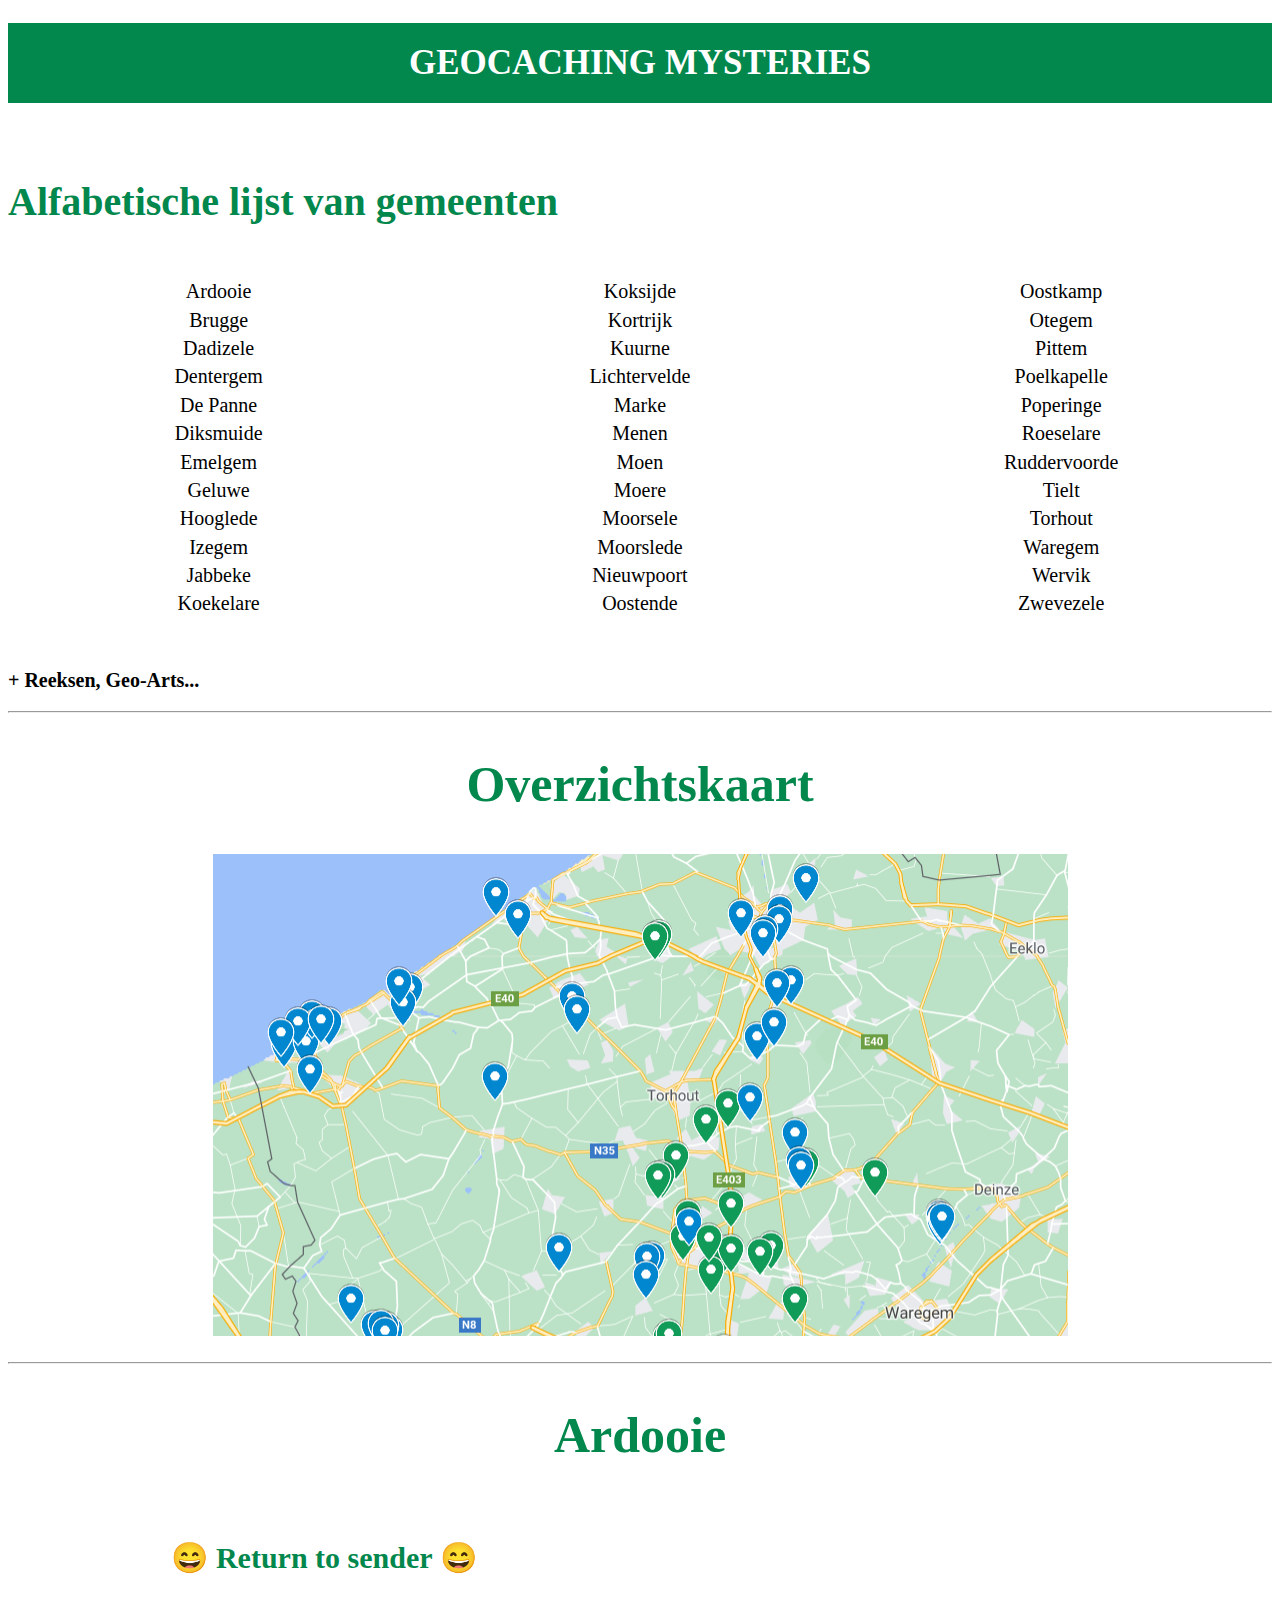
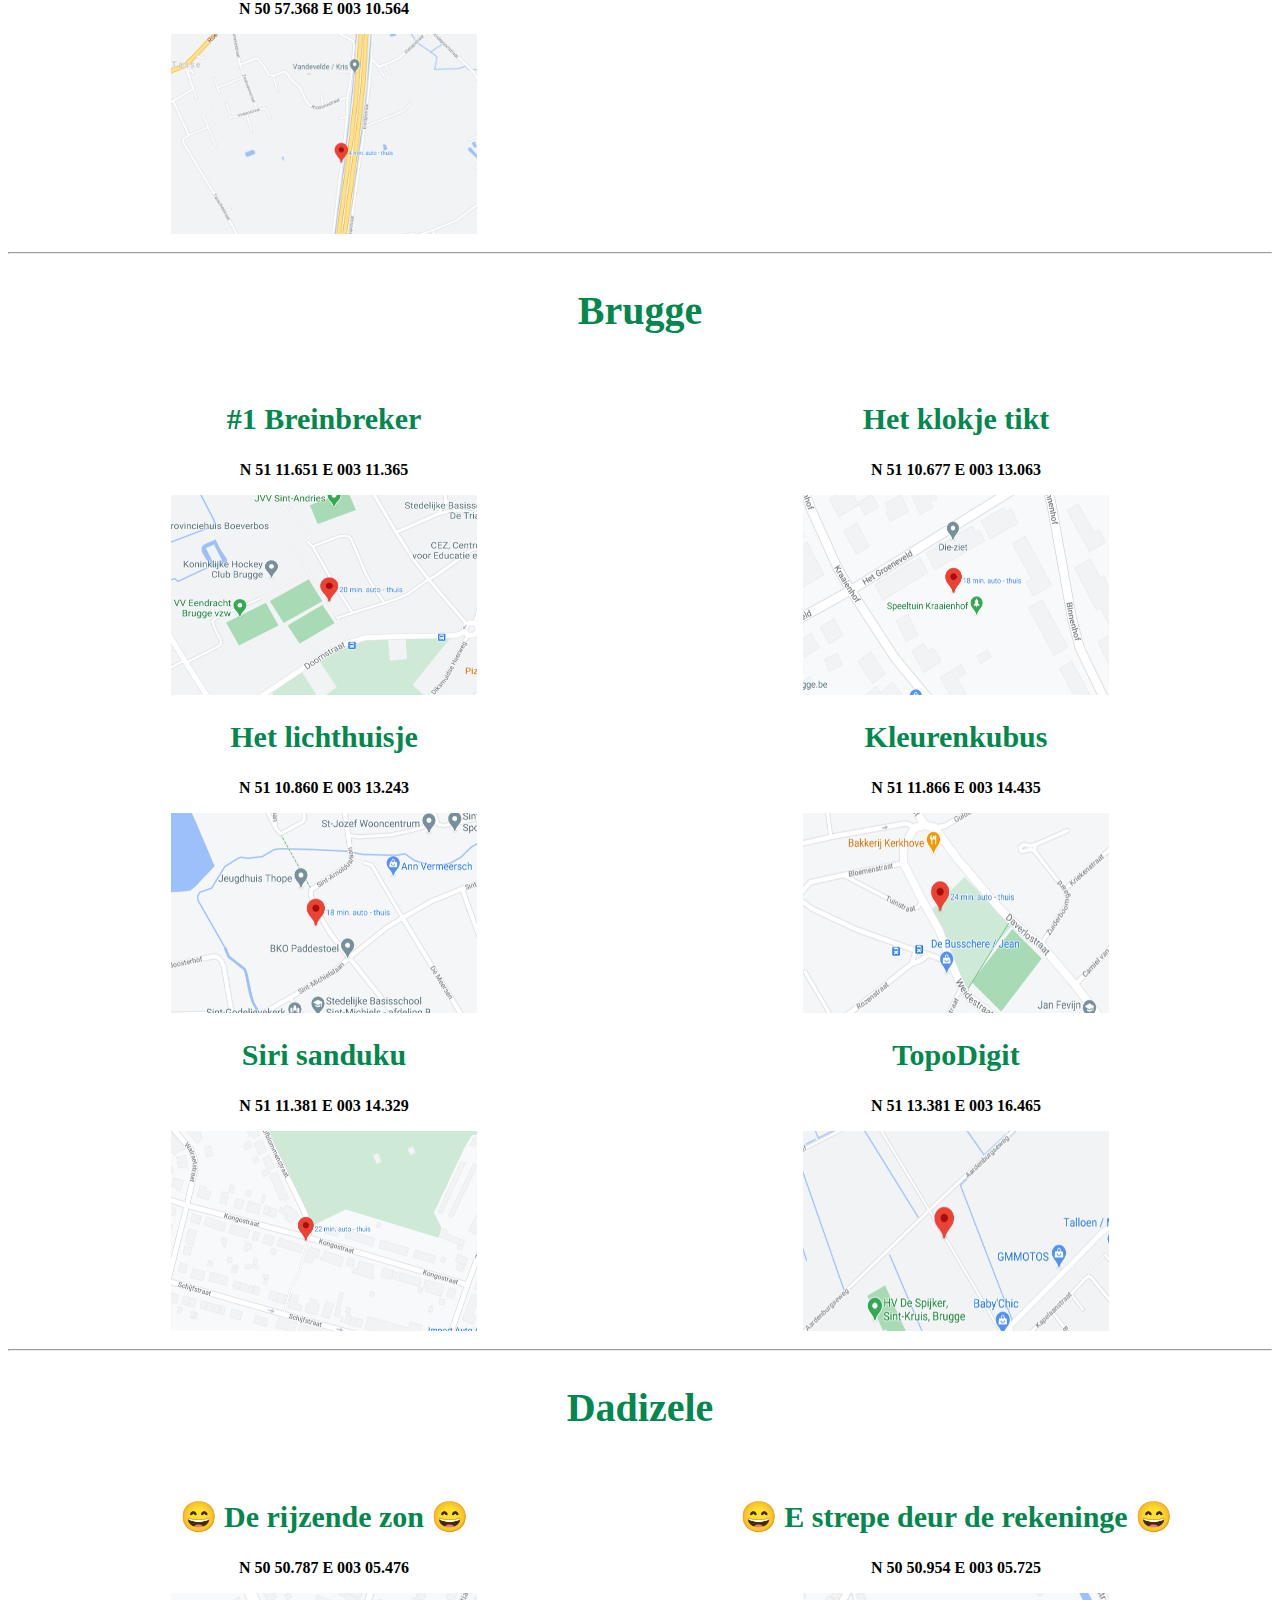
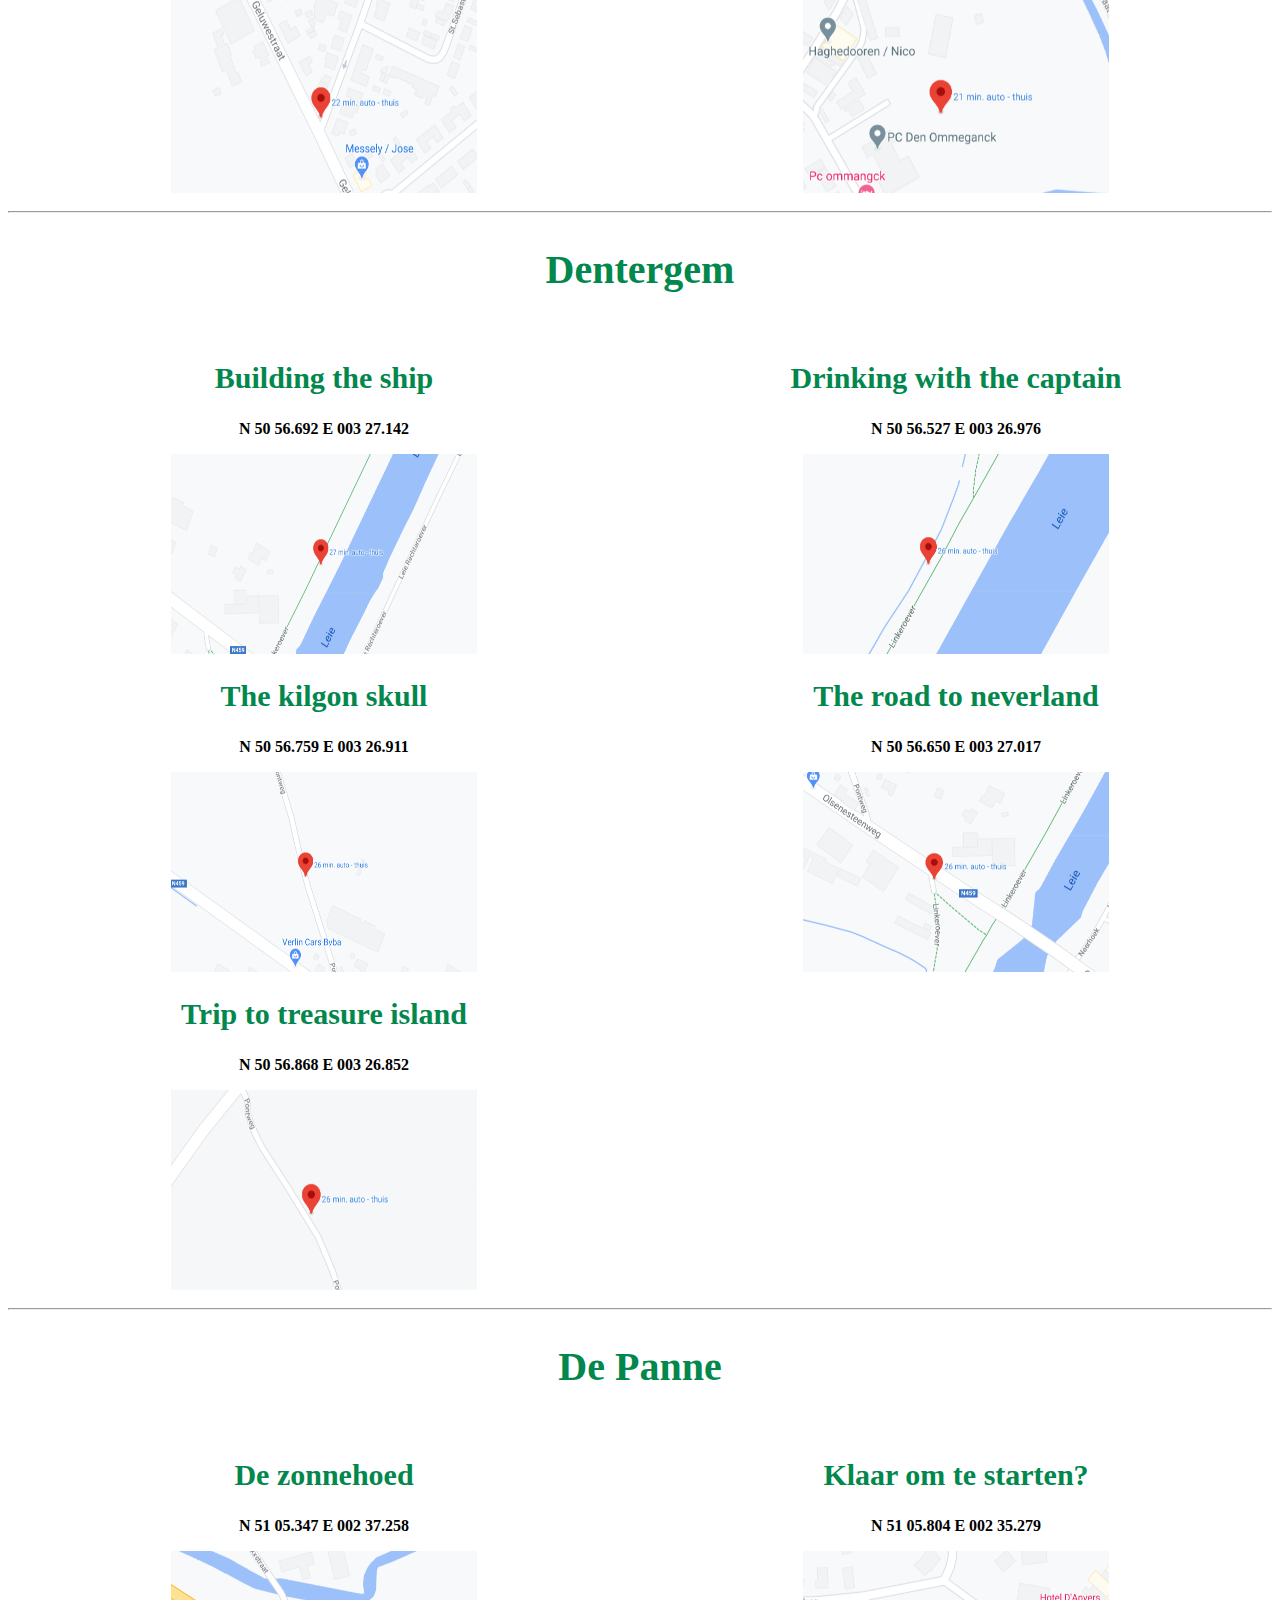
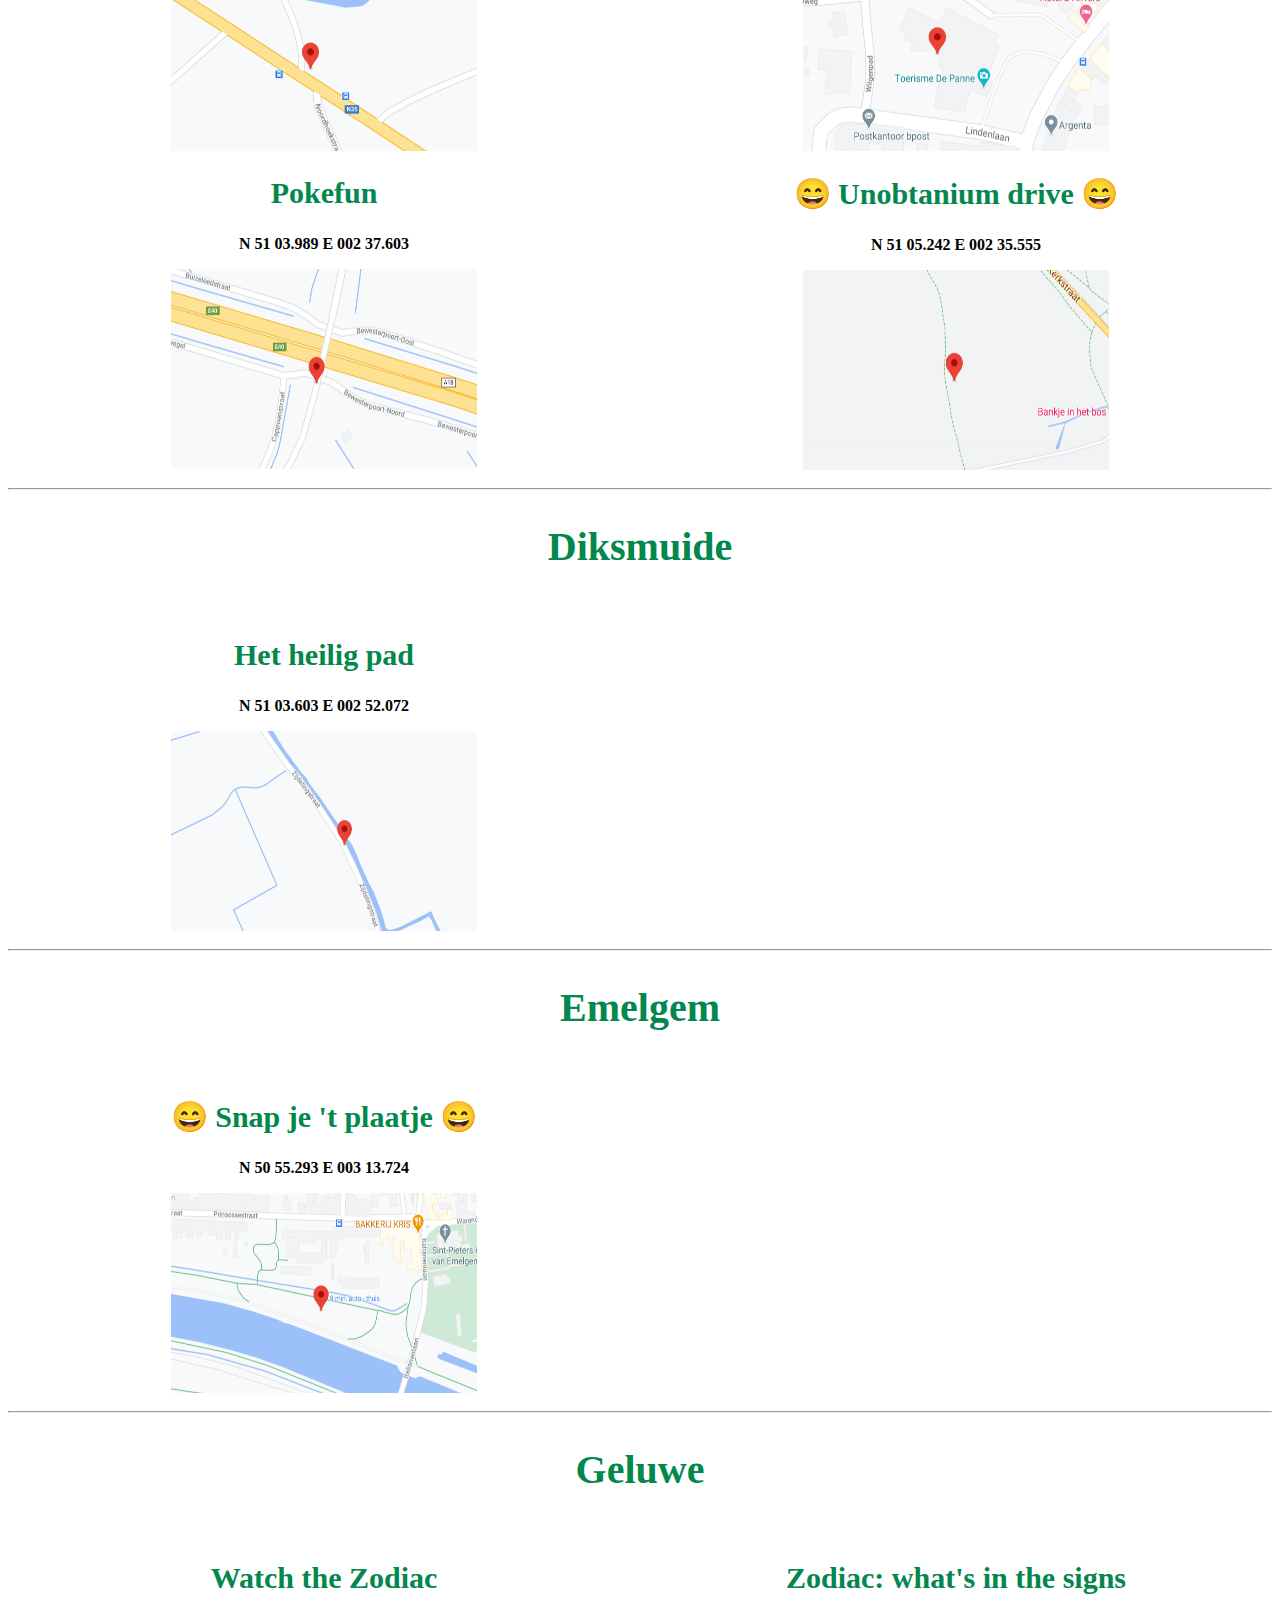
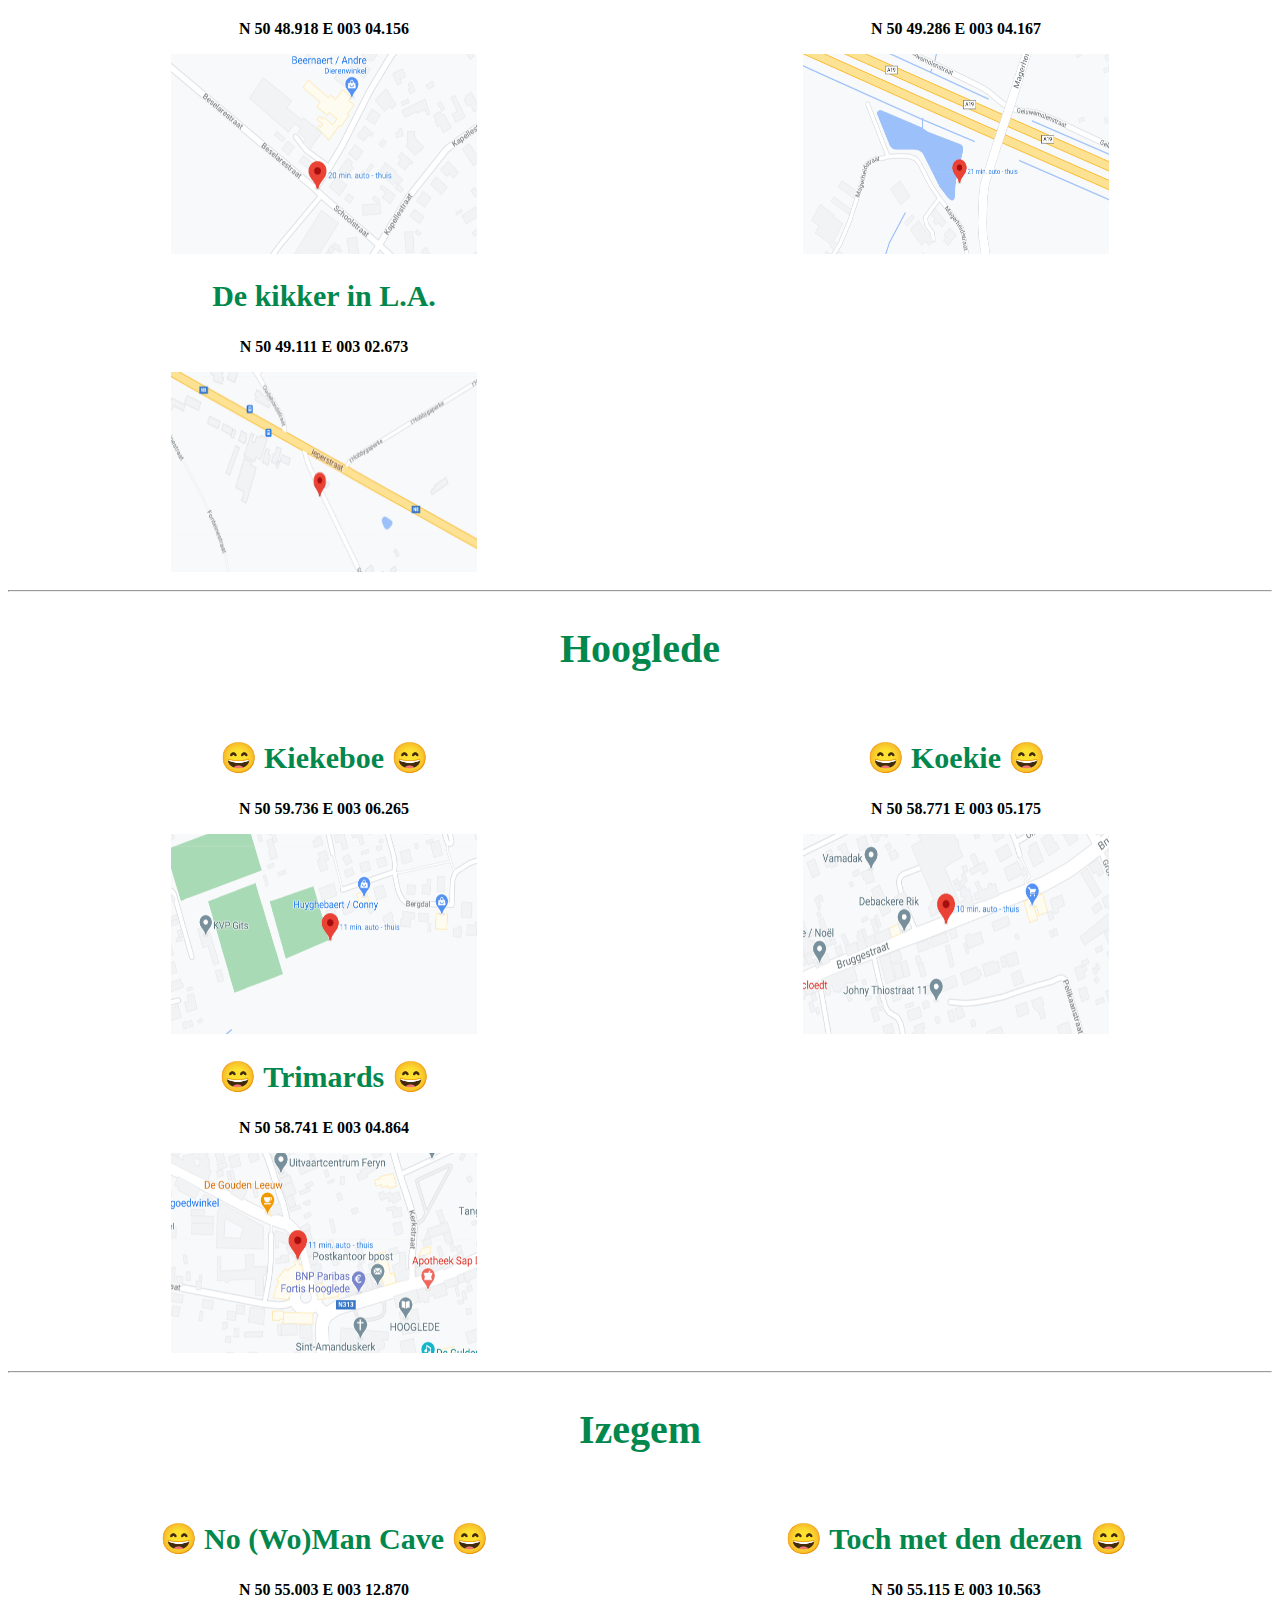
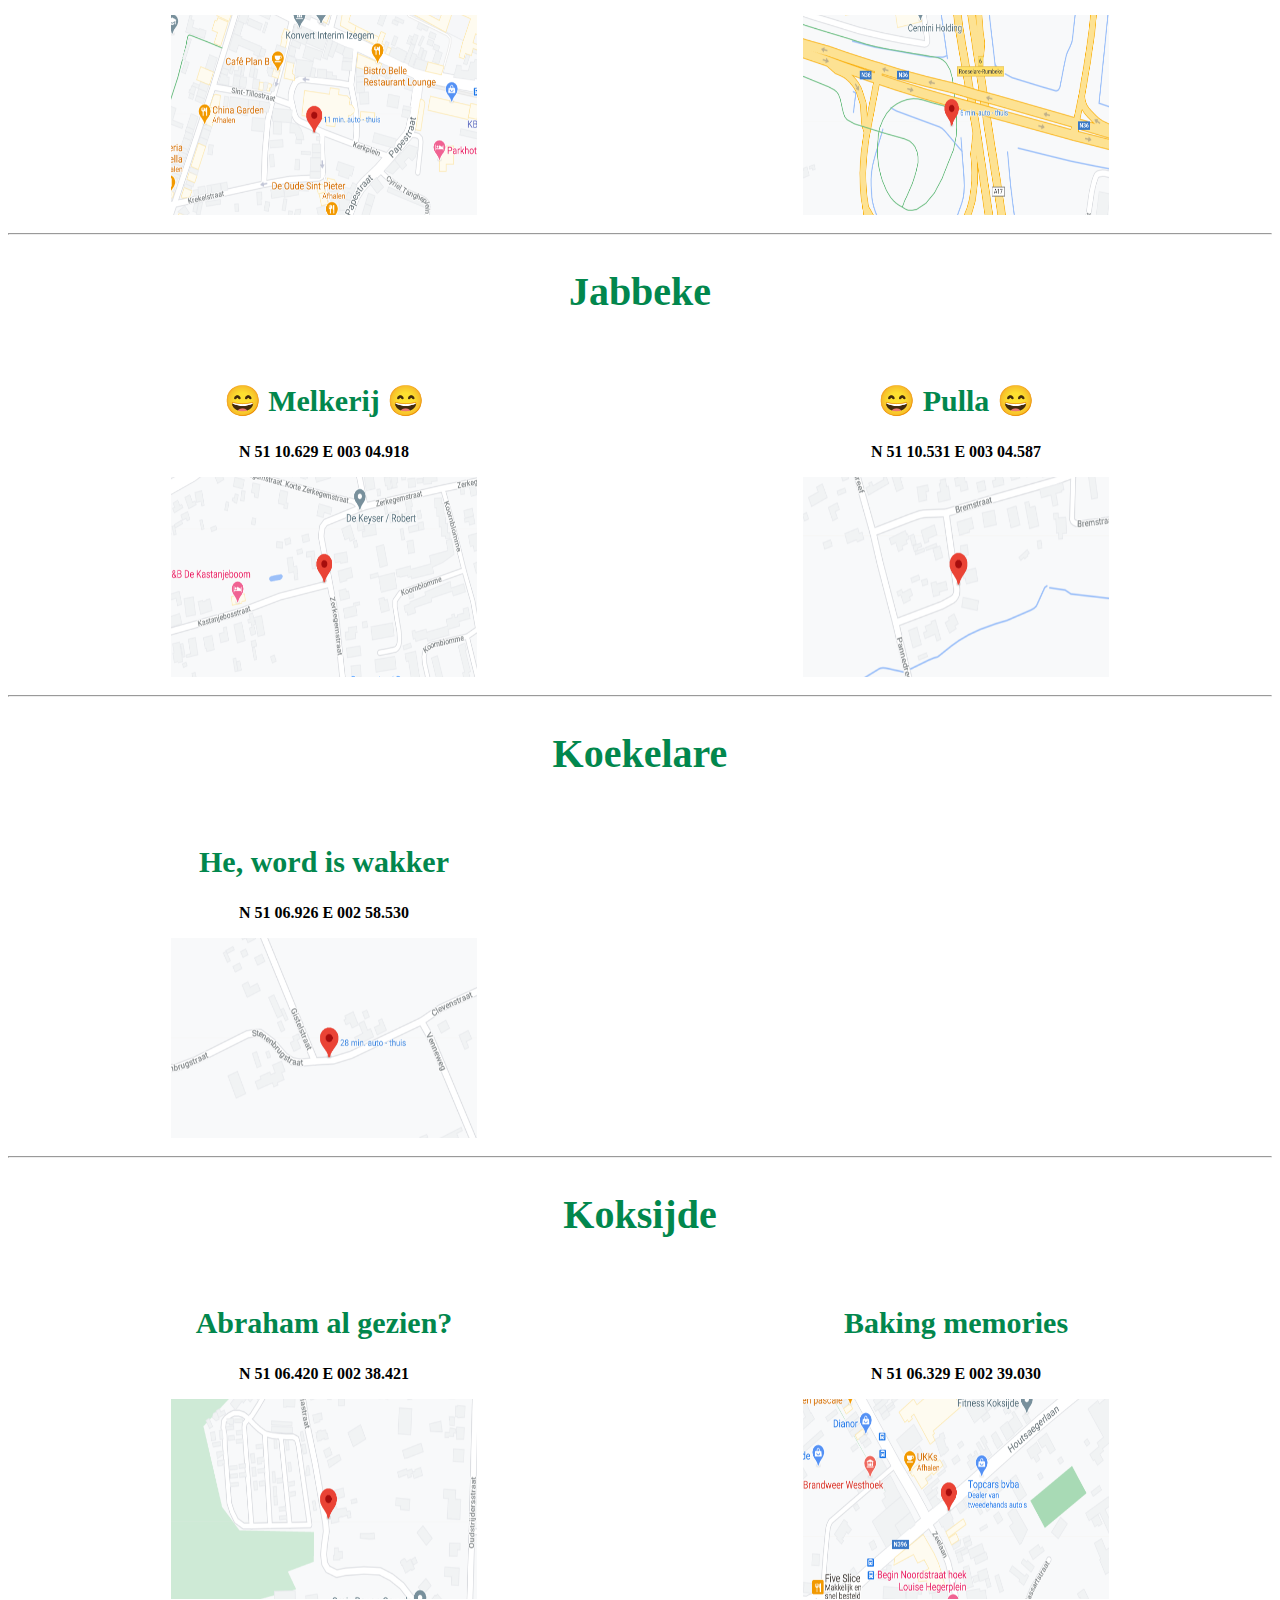
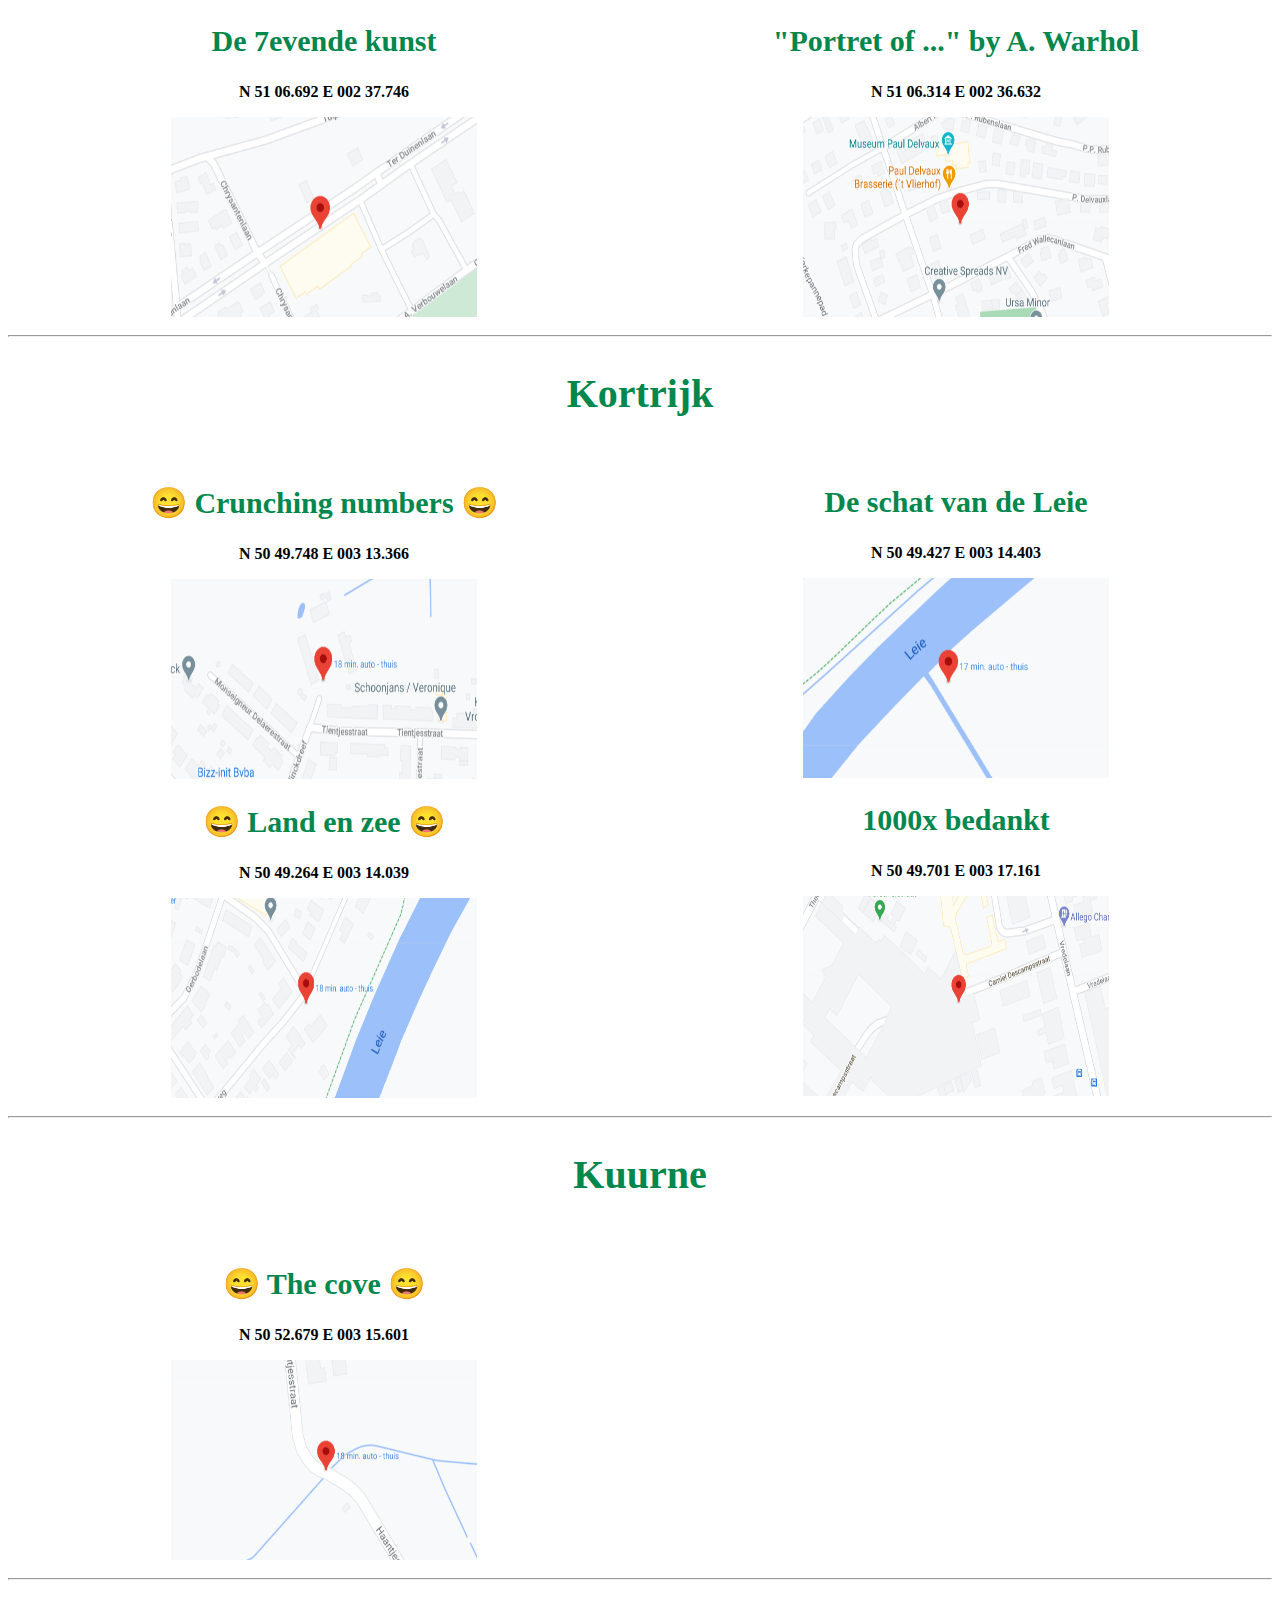
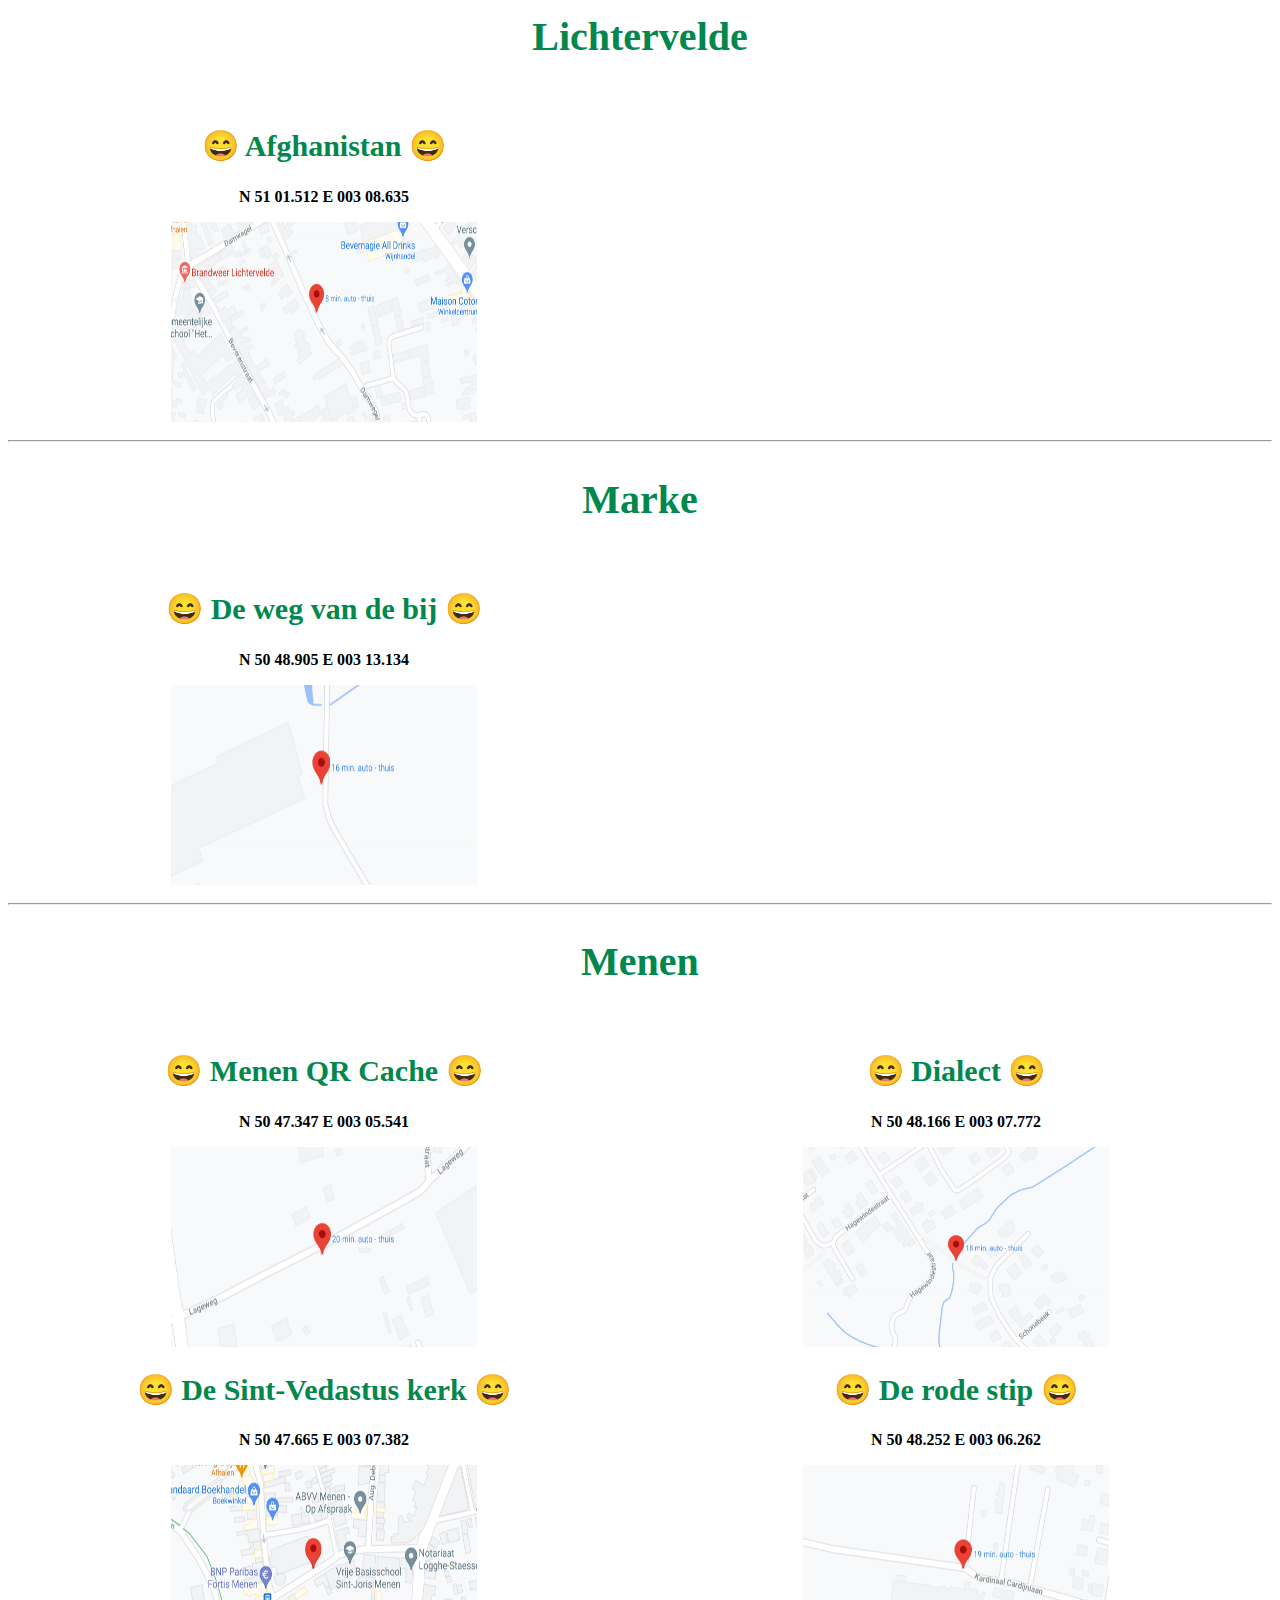
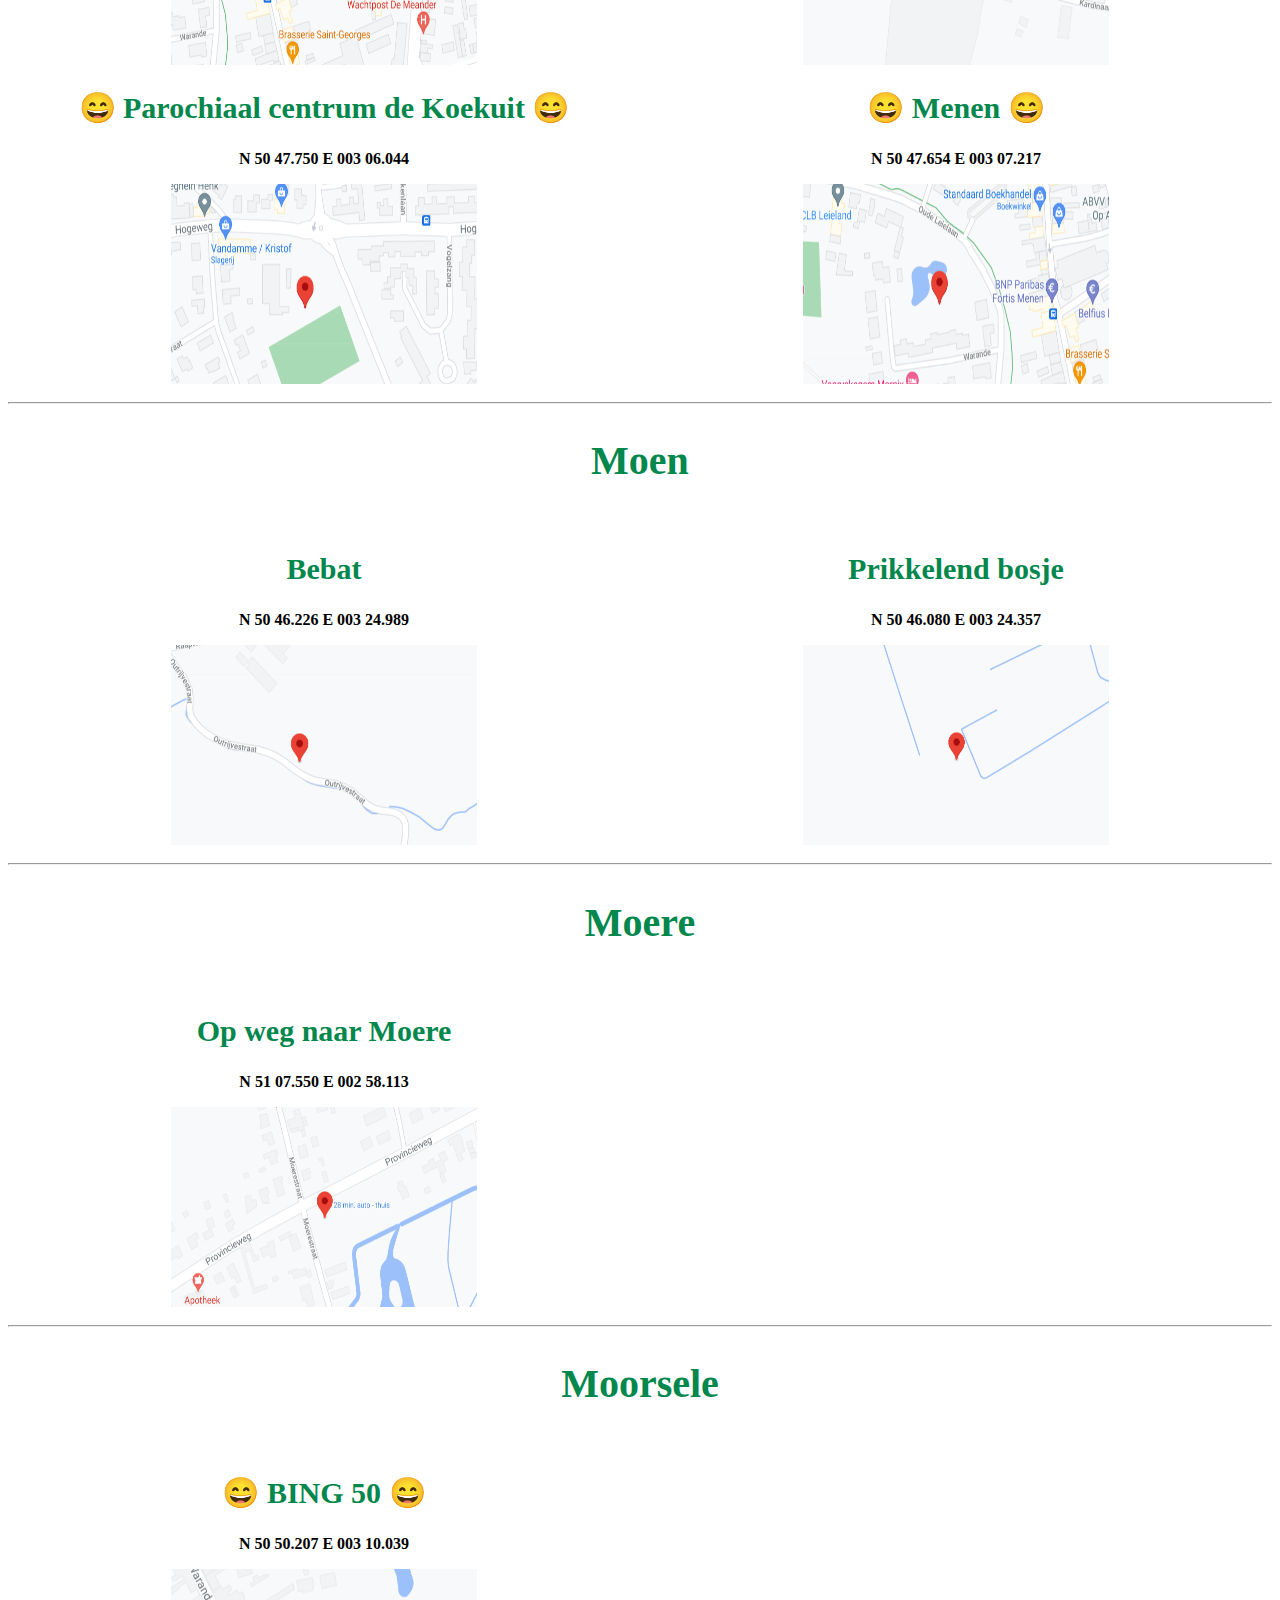
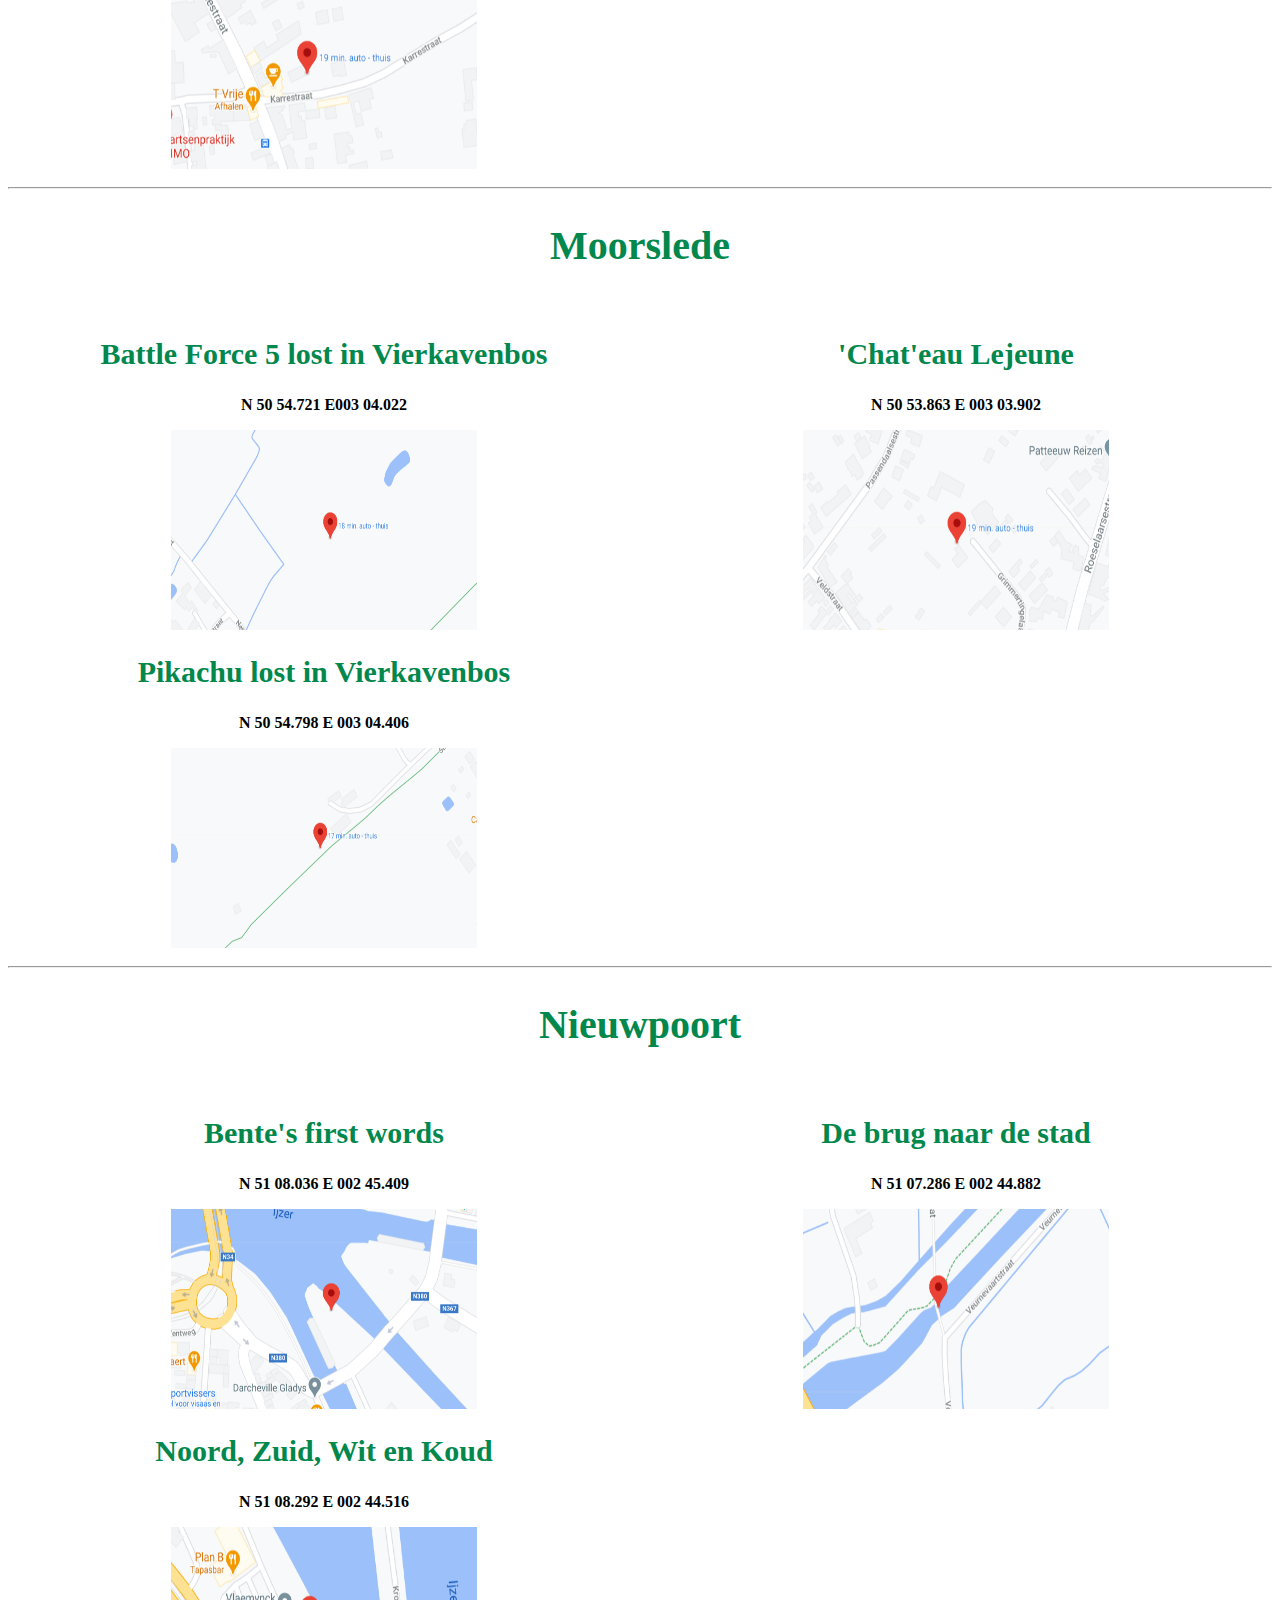
==== commit 048df72d: "Final" ====
--- a/lijst.html
+++ b/lijst.html
@@ -78,7 +78,7 @@
 	<hr>
 	<h2 style="font-size:50px"> Overzichtskaart </h2>
 	<a target="_blank" href="https://www.google.be/maps/@50.9790458,3.1174508,9.75z/data=!4m2!6m1!1s1lL5Gj4USlUYrpfMxvKxYpZgLkiA8Hts5">
-	<img src="maps/Overzichtskaart.PNG" class="overzichtskaart"> </a>
+	<img src="maps/overzichtskaart.PNG" class="overzichtskaart"> </a>
 	<br>
 
 <!--Ardooie-->
@@ -92,7 +92,7 @@
 			<h2> <a class="cachenaam" href="https://www.geocaching.com/geocache/GC4QQRV_return-to-sender"> &#128516; Return to sender &#128516; </a> </h2>
 			<p class="coords"> <b> N 50 57.368 E 003 10.564 </b> </p>
 			<a style="text-align:center" href="https://www.google.be/maps/place/50%C2%B057'22.1%22N+3%C2%B010'33.8%22E/@50.9564443,3.1726777,15.75z/data=!4m5!3m4!1s0x0:0x0!8m2!3d50.9561333!4d3.1760667">
-			<img class="kaart" src="maps/Return to sender.PNG" alt="kaart"> </a>
+			<img class="kaart" src="maps/Return to sender.png" alt="kaart"> </a>
 			
 		</div>
 		<!-- Tweede kolom -->
@@ -191,7 +191,7 @@
 		<h2> <a class="cachenaam" href="https://www.geocaching.com/geocache/GC78QKZ_trip-to-treasure-island"> Trip to treasure island </a> </h2>
 		<p class="coords"> <b> N 50 56.868 E 003 26.852 </b> </p>
 		<a href="https://www.google.be/maps/place/50%C2%B056'52.1%22N+3%C2%B026'51.1%22E/@50.9477885,3.4464964,16.75z/data=!4m5!3m4!1s0x0:0x0!8m2!3d50.9478!4d3.4475333">
-		<img class="kaart" src="maps/trip to treasure island.PNG" alt="kaart"> </a>
+		<img class="kaart" src="maps/Trip to treasure island.PNG" alt="kaart"> </a>
 		
 		</div>
 		<!-- Tweede kolom -->
@@ -205,7 +205,7 @@
 		<h2> <a class="cachenaam" href="https://www.geocaching.com/geocache/GC78QNP_the-road-to-neverland"> The road to neverland </a> </h2>
 		<p class="coords"> <b> N 50 56.650 E 003 27.017 </b> </p>
 		<a href="https://www.google.be/maps/place/50%C2%B056'39.0%22N+3%C2%B027'01.0%22E/@50.9441667,3.4480946,17z/data=!3m1!4b1!4m5!3m4!1s0x0:0x0!8m2!3d50.9441667!4d3.4502833">
-		<img class="kaart" src="maps/the road to neverland.PNG" alt="kaart"> </a>
+		<img class="kaart" src="maps/The road to neverland.PNG" alt="kaart"> </a>
 		
 		</div>
 	</div>
@@ -223,10 +223,10 @@
 		<a href="https://www.google.be/maps/place/51%C2%B005'20.8%22N+2%C2%B037'15.5%22E/@51.0891913,2.6190774,17.5z/data=!4m5!3m4!1s0x0:0x0!8m2!3d51.0891167!4d2.6209667">
 		<img class="kaart" src="maps/De zonnehoed.PNG" alt="kaart"> </a>
 		
-		<h2> <a class="cachenaam" href="https://www.geocaching.com/geocache/GC88Q26_pokefun"> Pok�fun </a> </h2>
+		<h2> <a class="cachenaam" href="https://www.geocaching.com/geocache/GC88Q26_pokefun"> Pokefun </a> </h2>
 		<p class="coords"> <b> N 51 03.989 E 002 37.603 </b> </p>
 		<a href="https://www.google.be/maps/place/51%C2%B003'59.3%22N+2%C2%B037'36.2%22E/@51.0666961,2.6251259,17.5z/data=!4m5!3m4!1s0x0:0x0!8m2!3d51.0664833!4d2.6267167">
-		<img class="kaart" src="maps/Pok�fun.PNG" alt="kaart"> </a>
+		<img class="kaart" src="maps/Pokefun.PNG" alt="kaart"> </a>
 		
 		</div>
 		<!-- Tweede kolom -->
@@ -401,7 +401,7 @@
 	<div class="row">
 		<div class="column">
 		
-		<h2> <a href="https://www.geocaching.com/geocache/GC8GRWP_he-word-is-wakker" class="cachenaam"> H�, word is wakker </a> </h2>
+		<h2> <a href="https://www.geocaching.com/geocache/GC8GRWP_he-word-is-wakker" class="cachenaam"> He, word is wakker </a> </h2>
 		<p class="coords"> <b> N 51 06.926 E 002 58.530 </b> </p>
 		<a href="https://www.google.be/maps/place/51%C2%B006'55.6%22N+2%C2%B058'31.8%22E/@51.1154333,2.9733113,17z/data=!3m1!4b1!4m5!3m4!1s0x0:0x0!8m2!3d51.1154333!4d2.9755">
 		<img class="kaart" src="maps/he word is wakker.PNG" alt="kaart"> </a>
@@ -1027,7 +1027,7 @@
 		<h2> <a class="cachenaam" href="https://www.geocaching.com/geocache/GC84RWP_z-woodie-zodiac"> &#128516; # 'Z' #WOODIE ZODIAC &#128516; </a> </h2>
 		<p class="coords"> <b> N 50 46.946 E 003 04.415 </b> </p>
 		<a href="https://www.google.be/maps/place/50%C2%B046'56.8%22N+3%C2%B004'24.9%22E/@50.7824333,3.0713946,17z/data=!3m1!4b1!4m5!3m4!1s0x0:0x0!8m2!3d50.7824333!4d3.0735833">
-		<img class="kaart" src="maps/woodie zodiac.PNG" alt="kaart"> </a>
+		<img class="kaart" src="maps/Woodie zodiac.PNG" alt="kaart"> </a>
 		
 		</div>
 		<!--Tweede kolom-->
